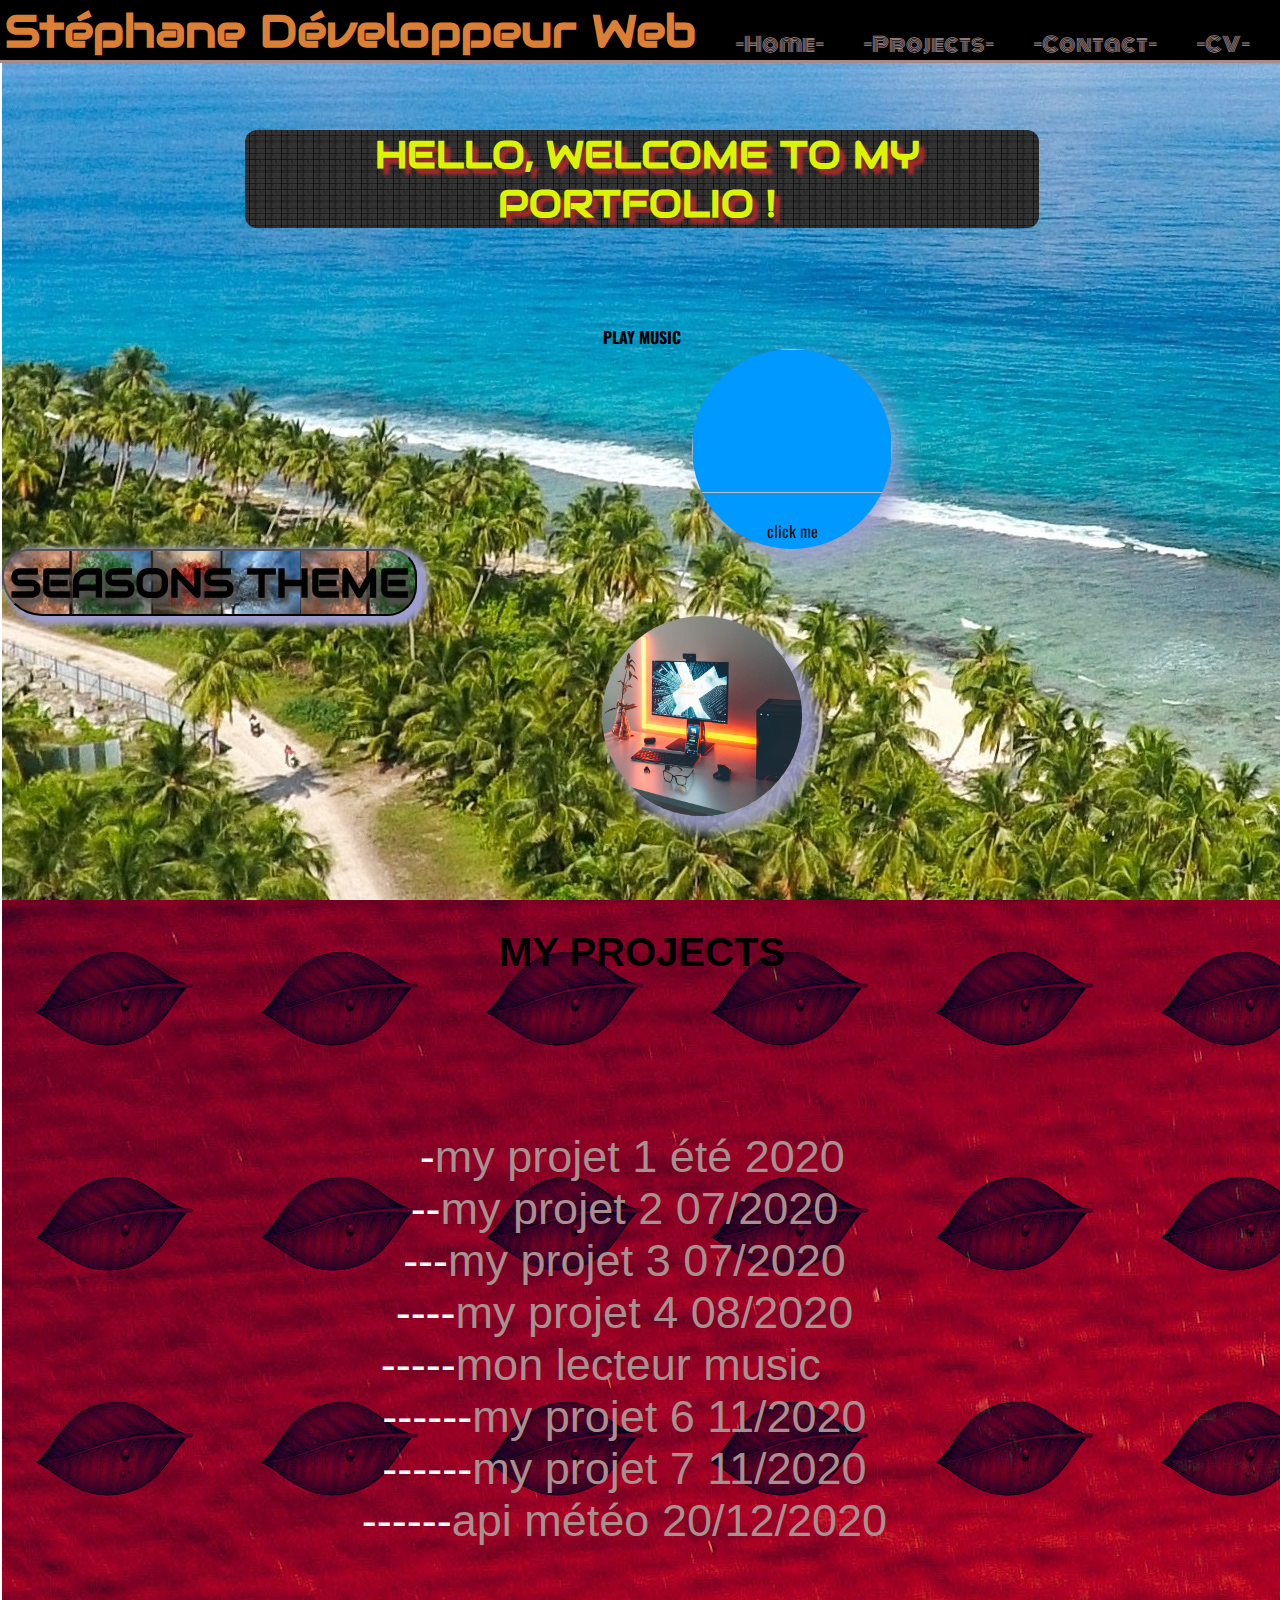
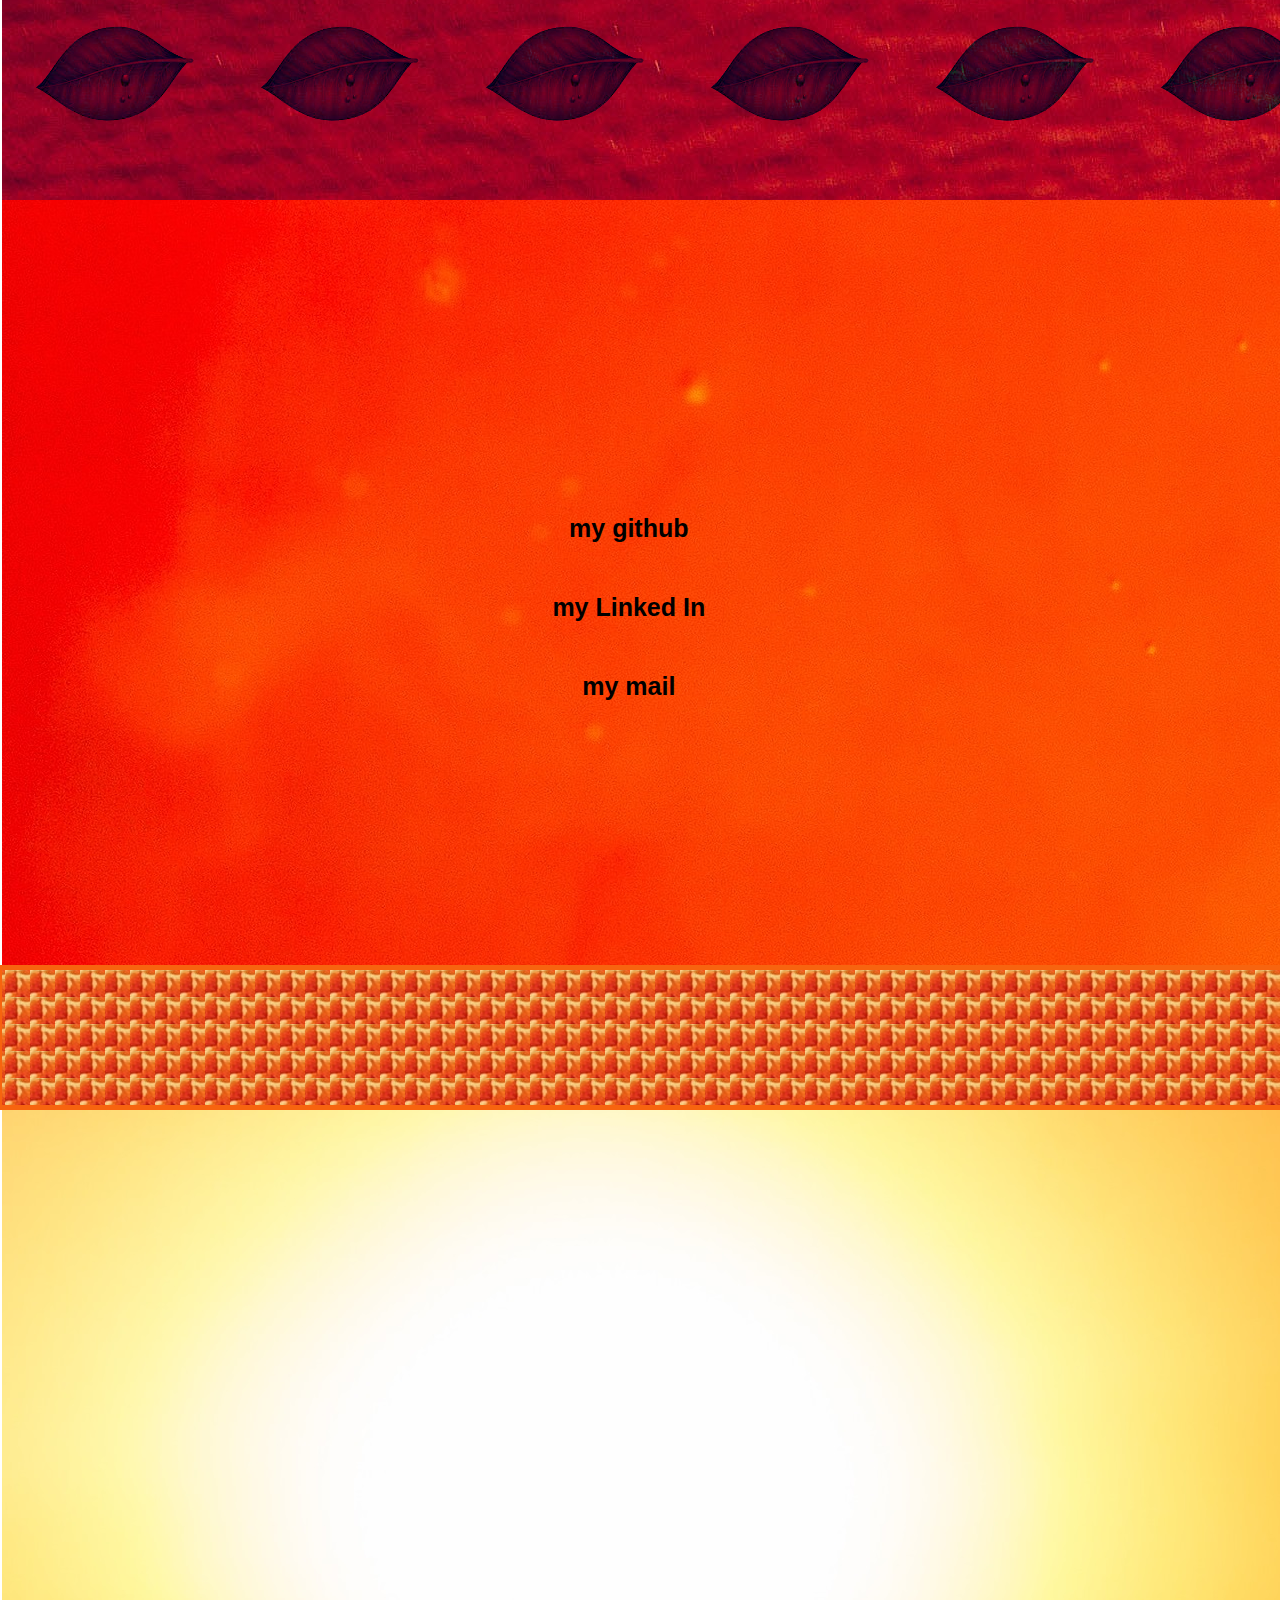
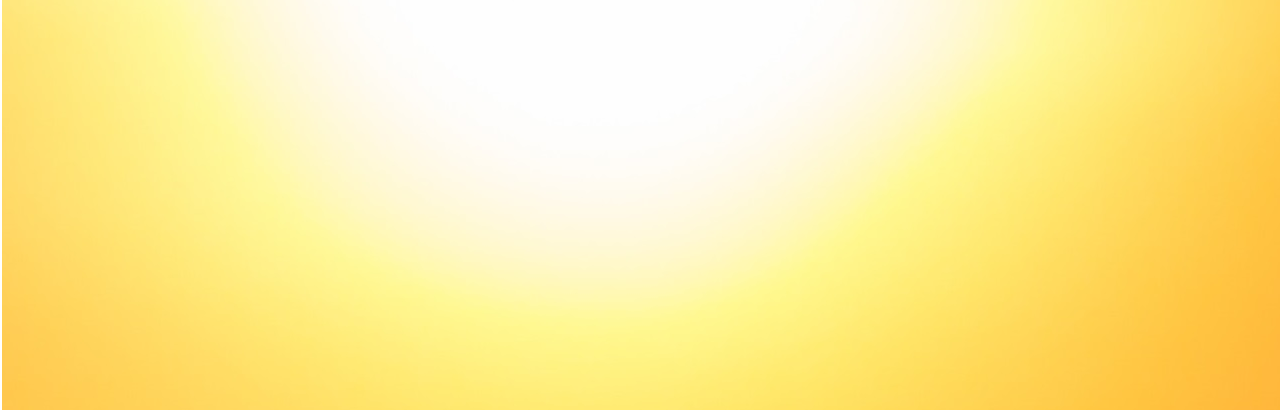
==== index.html @ 88601984 "mail7" ====
<!doctype html>
<html lang="fr">
<head>
    <meta charset="utf-8">
    <title>Stéphane Portefolio</title>
    <link rel="stylesheet" href="stylexxxx.css">
    <script src="script.js"></script>
    <link href="https://fonts.googleapis.com/css?family=Monoton" rel="stylesheet" type="text/css">
    <link href="https://fonts.googleapis.com/css?family=Cabin Sketch" rel="stylesheet" type="text/css">
    <link href="https://fonts.googleapis.com/css?family=Oswald" rel="stylesheet" type="text/css">
    <link href="https://fonts.googleapis.com/css?family=Audiowide" rel="stylesheet" type="text/css">
    <link href="https://fonts.googleapis.com/css?family=Obitron" rel="stylesheet" type="text/css">
    <link href="css/all.css" rel="stylesheet">
    <script src="https://kit.fontawesome.com/aa652281aa.js" crossorigin="anonymous"></script>
    <link href="https://unpkg.com/aos@2.3.1/dist/aos.css" rel="stylesheet">
    <script src="https://unpkg.com/aos@2.3.1/dist/aos.js"></script>
</head>
<body >
    <header>
        <nav id="nav-bar">
            <ul class="nav-list nav-links">
                <h1 >Stéphane Développeur Web</h1>
                <li><a href="#debut" class="lumineux">-Home-</a></li>
                <li><a href="#project-section" class="lumineux">-Projects-</a></li>
                <li><a href="#footering" class="lumineux">-Contact-</a></li>
                <li><a href="cvhtml.html" target="_bank" class="lumineux">-CV-</a></li>
            </ul>
        </nav>
    </header>
    <main id="debut" >
        <section id="welcome-section">
            <h1 id="titrewelcome"><span id="newh1"></span></h1>
            <h1 style="font-size: 65px;"><i class="fab fa-js turn2"></i><i class="fas fa-code turn2"></i><i class="fab fa-css3 turn2"></i></h1>
            <h4 onclick="musicambiance()" class="text" onmouseover="style='letter-spacing:+1px;'" onmouseout="style='letter-spacing:0px;'"> <i class="fas fa-play-circle turn" ></i>PLAY MUSIC<i class="fas fa-play-circle turn"></i></h4>
            <figcaption>
                <div data-aos="fade-down" data-aos-easing="linear" data-aos-duration="1500" class="fonducolor" id="roundedImage" type="button"  onclick="defiltext()" style="background-color: rgb(0, 153, 255); text-align: center;">
                    <img   src="moi.jpg" width="100%" height="85%">
                  <legend  class="fonducolor" width="100%" height="15%" style="text-overflow: ellipsis; overflow: hidden;">click me</legend>
                </div>
            </figcaption>
            <figcaption>
                <div data-aos="fade-down" data-aos-easing="linear" data-aos-duration="1500"><button class="button fonducolor" type="button" name="button" onclick="ambiance()">SEASONS THEME </button><img class="roundedImage2" src="pcc.jpg"></div>
            </figcaption>

        </section>



        <section id="project-section">
            <h1 class="project-title">MY PROJECTS</h1>
            <p><br><br><br>-<a href="DESTINATIONPRODUIT.html" target="_bank">my projet 1 été 2020</a><i class="fas fa-tractor" style="font-size: 25px;"></i></p>
            <p>--<a href="FORMULAIREENQUETE.html" target="_bank">my projet 2 07/2020</a><i class="fas fa-plane"></i></p>
            <p>---<a href="PAGETECHvers2.html" target="_blank">my projet 3 07/2020</a><i class="fas fa-keyboard"></i></p>
            <p>----<a href="tributepage.html" target="_blank">my projet 4 08/2020</a><i class="fas fa-film"></i></p>
            <p>-----<a href="mediaplayer/mediaplayerSM.html" target="_blank">mon lecteur music<i class="fab fa-bootstrap"></i> </a><i class="fas fa-music"></i></p>
            <p>------<a href="moncine/moncine.html" target="_blank">my projet 6 11/2020</a><i class="fas fa-tv"></i></p>
            <p>------<a href="monrugby/monrugby.html" target="_blank">my projet 7 11/2020</a><i class="fas fa-tv"></i></p>
            <p>------<a href="meteo.html" target="_blank">api météo 20/12/2020</a><i class="fas fa-tv"></i></p>
        </section>

        <footer id="footering">
            <div id="profile-link">
                <div class="ecarlink">
                <a href="https://github.com/STEPHANEBAYAS33230" target="_blank" id="mygithub">my github <i class="fab fa-github-square turn" style="color:rgb(2, 59, 17);"></i></a><br>
                </div>
                <div class="ecarlink">
                <a href="https://www.linkedin.com/in/stephane-mounier-a0184b1a6" id="mylinkedin" target="_bank">my Linked In <i class="fab fa-linkedin turn" style="color:darkblue;"></i></a><br>
                </div>
                <div class="ecarlink">
                <a href="mailto: lila74500@hotmail.fr" id="mymail" target="_blank">my mail <i class="fas fa-envelope-square turn"></i></a>
                </div>    
            </div>
        </footer>
        <sectionicone>
            <div id="iconfleche">
                <a href="#submit" ><i class="fas fa-angle-double-down colorfleche text"></i></a>
            </div>
        </sectionicone>
        <!--https://formspree.io/lila74500@hotmail.fr-->
        <form action="https://formspree.io/f/moqpbpoa" method="POST" enctype="multipart/form-data" >
            <div id="contact1" data-aos="flip-left" data-aos-easing="ease-out-cubic" data-aos-duration="2000">CONTACT ME</div><br>

            <fliedset id="formulaire" data-aos="flip-left" data-aos-easing="ease-out-cubic" data-aos-duration="2000">

                <div class="preform">
                    <label for="name1">VOTRE NOM:</label>
                    <br><input type="text" class="preform1" id="name-label" name="name" required size="20" placeholder="votre nom et prenom">
                </div>
                <br>
                <div class="preform">
                    <label for="name1">OBJECT DU MESSAGE:</label>
                    <br><input type="text" class="preform1" id="name-label" name="subject" required size="20" placeholder="">
                </div>
                <div class="preform">
                    <br><label for="email">VOTRE EMAIL:</label>
                    <br><input type="email" class="preform1" id="email-label" name="replyto" required placeholder="votre email@" size="30"><br><br>
                </div>
                <div class="preform">
                    <label for="story"><br><br>Votre message:</label><br>
                    <textarea id="textarea" class="preform1" name="message" rows="5" cols="85" maxlength="200" placeholder="" ></textarea>
                </div>
                <!--<input type="hidden" name="_to" value="lila74500@hotmail.fr" />-->
               
                <br><input class="preform3" id="submit" type="submit"  value="ENVOYER" >
            </fliedset>
        </form>
    </main>
    <script>
        var emailx;
        var namex;
        var prenamex;
        var telephonex;
        var storyx;
        var chainette="HELLO, WELCOME TO MY PORTFOLIO !  Je suis Developpeur Web/Web Mobile.......Je suis en formation (ENI Ecole Informatique)......Je recherche un stage en entreprise date du stage:19/04/2021 au 11/06/2021.....mes différents langages et frameworks HTML-JS-JAVA/JAVA JEE-SQL-PL/SQL....Symphony-PHP et BOOTSTRAP.................................................";  
         var chaine2="HELLO, WELCOME TO MY PORTFOLIO !";
         document.getElementById("newh1").innerHTML =chaine2;
        levee();
        AOS.init();
       var chaine3;
       var mwrt="_";
        var i=1;
        var first=0;
        var j=0;
        var indice=0;
        var entree=0;
        var entreecolor=0;
        var monclavier=document.createElement("audio");
        var mybruitphoto=document.createElement("audio");
        var mymusic=document.createElement("audio");
        mybruitphoto.src="bruitphoto.mp3";
        mymusic.src="musicc.mp3";
        monclavier.src="clavier.wav";
        setInterval("levee()",1000);
        
       
    
//*******************************************************************
    function verifformulaire(){mess="";
        namex=document.getElementById("name-label").value;
        prenamex=document.getElementById("prename-label").value;
        telephonex=document.getElementById("tel-label").value;
        emailx=document.getElementById("email-label").value;
        storyx=document.getElementById("textarea").value;
    var mess=namex+"--"+prenamex+"--tel:"+telephonex+"--email:"+emailx+"--message:"+storyx;
    alert(mess);
   
    }
    
//*******************************************************************
        function ambiance() {
            mybruitphoto.play();
            if (i==0){
            document.getElementById("welcome-section").style.backgroundImage="url('plaine.jpg')"; 
            i=1; 
            } else if (i==1){
            document.getElementById("welcome-section").style.backgroundImage="url('autom.jpg')"; 
            i=2;}
            else if (i==2){
            document.getElementById("welcome-section").style.backgroundImage="url('winter.jpg')"; 
            i=3;}
            else if (i==3){
            document.getElementById("welcome-section").style.backgroundImage="url('spring.jpg')"; 
            i=0;}
            mybruitphoto.stop();
            }
        function defiltext() {if (entree==0){monclavier.play(); 
            entree=1;  
            setInterval("voix()",200); }}
        function voix() { chaine3=""; 
            if (j+31<(chainette.length)) {indice=31;} else {indice=((chainette.length)-j); }
            for(hj=indice;hj<31;hj++){chaine3=chaine3+" ";}
            //document.getElementById("newh1").innerHTML =""; 

                 document.getElementById("newh1").innerHTML ="    "+chainette.slice(j, j+indice)+mwrt+chaine3; 
                if  (mwrt=="_") {mwrt=" ";} else {mwrt="_";}
                 j++; 
                 if (j==145 && first==0) {first=1; monclavier.play();}
            if (j+60>=((chainette.length-1))) {j=0; }
        }
        //*****************************************
         function musicambiance(){  mymusic.play(); mymusic.stop(); }
        //******************************************
         
         function levee() { 
             if (entreecolor==0){
                   for(f=255;f>0;f--){
                    document.header.style.backgroundcolor="rgb(f+','+f+','+f)"; 
                   
                   } 
                   entreecolor=1;
                   
             }
         }
    </script>

</body>

</html>
---- stylexxxx.css ----
* {
    margin: 0;
    padding: 0;
}

/* 
Pas de font size color familly dans les section header nav mais
dans les h1 p etc parce que si non tous les elements d'une section 
vont prendre les mêmes attributes.
*/
#newh1 {width: 390px;
    padding-left: 10px;
    padding-right: 10px;
    padding-top: 2px;
    padding-bottom: 2px;
   /* background-color: black;
    border-radius: 7px;
    border: solid;
    border-color: aliceblue;
    border-width: 1px;*/
}
html,
body {
    scroll-behavior: smooth;
    display: flex;
    flex-direction: column;
    height: 100%;
    min-height: 100%;
}

/* Ici les styles position, size */
header {
    width: 100%;
    position: fixed;
    background-color: rgb(0, 0, 0);
    border-bottom: solid;
    border-color: rgb(168, 138, 138);
    font-family: 'Monoton', 'Arial Narrow', Arial, sans-serif;
    z-index: 2;
}
.nav-links:hover li a{
	transform: scale(1.2);
	opacity: .5;
	filter: blur(5px);
	height:100%;
}

.nav-links li a:hover{
	transform: scale(1.4);
	opacity: 1;
	filter: blur(0);
    font-size: 23px;
}

/* Ici les styles typography */
header h1 {
    /* margin-left: 10px;*/
    font-family: 'Audiowide';
    color: rgb(219, 127, 52);
    font-size: 45px;
}

/* navbar dans le header */
#nav-bar {
    margin-right: 30px;

}

.nav-list {
    display: flex;
    flex-direction: row;
    justify-content: space-BETWEEN;
    top: 35px;
    align-items: flex-end;
    border-bottom: rgb(161, 83, 83);
    /*width:201vh;*/
    height: 60px;
}

/* 
   cest la meme chose
   nav ul {}
   
} */

nav ul {
    text-align: center;
    list-style-type: none;
    MARGIN-LEFT: 5PX;
    font-size: 20px;

}

a {
    text-decoration: none;
    color: rgb(168, 144, 144);
}

main {
    display: flex;
    flex-direction: column;
    justify-content: center;
    /* tu peux changer space-around pour voir les differences */
    align-items: center;
    WIDTH: 100%;
    MARGIN-LEFT: 2PX;
    MARGIN-RIGHT: 35PX;
    z-index: 1;
}

/* flex partout meme dans les section et les div
FAIT PAS CHIER AVEC ABSOLUTE POSITION!!!!!
*/
#welcome-section {
    display: flex;
    flex-direction: column;
    justify-content: center;
    align-items: center;
    height: 100vh;
    width: 100%;
    font-family: 'Oswald', 'Verdana', sans-serif;
    color: rgb(34, 11, 1);
    /* background-image: url("pays.jpg");* coucou/
   /*background-color: rgba(136, 116, 116,0.5);*/
    background-image: url("plaine.jpg");
}
.button {
margin-right: 150px;
font-size: 40px;
font-family: Audiowide;
font-weight: bolder;
color: rgb(2, 1, 1);
text-shadow: 4px 6px 4px rgb(83, 82, 79);
text-align: center;
overflow: hidden;
padding: 6px;

border-color: rgb(0, 0, 0);
border:3xp 1px 3px 1px;
box-shadow: 6px 4px 7px 5px rgba(158, 158, 211, 1);
border-radius: 100px 100px 110px 150px;
background-image: url("SEASONS.jpg");
}
#fondecran {

    /* Fixe l'image en haut à gauche de la page */
    /*position: fixed; 
  top: 0; 
  left: 0;*/
    display: block;
    margin-left: auto;
    margin-right: auto;
    width: 50%;
    /* Préserve le ratio de l'image */
    min-width: 100%;
    min-height: 100%;
}

#titrewelcome {
    margin-top: 50px;
    font-size: 38px;
    text-align: center;
    font-family: 'Audiowide','Oswald', 'Verdana', sans-serif;
    text-shadow: 6px 6px 3px rgb(161, 43, 43);
    color: rgb(219, 243, 4);
    width: 62%;
    
    background-image: url("tabloscr.png");
    border-radius: 12px;
    
}

.project-title {
    text-align: center;
    font-size: 50px;
    font-family: 'Orbitron', sans-serif;
    color: rgb(253, 253, 253);
}

#project-section {
    width: 100%;
    justify-content: space-between;
    background-repeat: no-repeat, repeat;
    background-image: url("rouge.jpg"), url("vertex.jpg");
    background-blend-mode: darken;
    text-align: center;
    font-family: Georgia, 'Times New Roman', Times, serif;
    /*padding: 20px;*/
    height: 100vh;
}

#project-section h1 {
    font-size: 40px;
    padding-top: 30px;
    font-family: 'Verdana', sans-serif;
    color: rgb(253, 253, 253);
    color: black;
}

#project-section p {
    font-size: 45px;
    font-family: 'Orbitron', 'Verdana', sans-serif;
    color: rgb(253, 253, 253);

}

footer {
    display: flex;
    flex-direction: row;
    width: 100%;
    height: 85vh;
    background-image: url("bois.jpg");
    justify-content: space-around;
    align-items: center;
}

form {
    display: flex;
    flex-direction: row;
    width: 100%;
    height: 100vh;
    background-image: url("jordi.jpg");
    justify-content: space-around;
    align-items: center;
}

sectionicone {
    display: flex;
    flex-direction: row;
    width: 100%;
    height: 15vh;
    color: rgb(49, 48, 48);
    border-top: 5px;
    border-bottom: 5px;
    border-color: rgb(247, 100, 15);
    border-style: solid;
    background: #11097a url("fleurorange.png") repeat scroll 60% 50%;
    justify-content: space-around;
    align-items: center;
    font-size: 90px;
    font-family: Audiowide;


}

#profile-link {
    color: antiquewhite;

}

#iconfleche {
    justify-content: center;
    align-items: center;

}
.colorfleche{
    color:slategrey;
}
.ecarlink{
    text-align: center;
    margin-top: 50px;
}
#mygithub {
    text-align: center;
    font-size: 25px;

}

#mylinkedin {
    text-align: center;
    font-size: 25px;
}

#mymail {
   
    font-size: 25px;
}


fieldset {
    background-color: rgba(221, 117, 19, 0.5);
    text-align: center;
    color: black;
}

.preform {
    font-family: Audiowide;
    font-size: 20px;
}

.preform1 {
    font-family: Obitron;
    font-size: 20px;
}

#contact1 {
    font-family: Audiowide;
    font-size: 55px;

    border-color: black;
    border-style: solid;
    border-bottom: solid;
    box-shadow: 5px 5px 5px 4px rgba(204, 168, 91, 0.644);
    text-shadow: 5px 5px 5px  rgba(148, 122, 65, 0.644);

}

#formulaire {
    background-color: rgba(250, 124, 6, 0.5);
    text-align: center;
    color: black;
    margin-top: 50px;
    border-radius: 10px;
    
    box-shadow: 10px 10px 10px 8px rgba(204, 168, 91, 0.644);
}

.preform3 {
    font-family: Audiowide;
    font-size: 35px;
}

footer a {
    font-size: 45px;
    font-weight: bolder;
    font-family: 'Orbitron', 'Verdana', sans-serif;
    color: rgb(0, 0, 0);

}

/* 
Je te laisse refaire ton media query, tu peux changer 
flex-direction row ou column par à port de tes besoin
*/

@media (min-width: 0px) and (max-width: 700px) {

    #main {
        width: 100%;
    }

    footer p {
        font-size: 15px;
    }

    #image {
        width: 50%;
    }

    #image2 {
        width: 60%;
    }

    #image-div {
        width: 10%;
    }

    body {
        width: 100%;
    }

    h1 {visibility: hidden;
        font-size: 10px;
    }

    ul li {
        font-size: 10px;
    }


}
input:focus {
    background-color: rgba(177, 168, 148, 0.644);
  }
  textarea:focus {
    background-color: rgba(177, 168, 148, 0.644);
  }
footer a:hover {
    border-radius: 15px;
    border-color: yellow;
    border-top: solid;
    border-bottom: solid;
}
nav a:hover {
    background-color: white;
    color:black;
    border-radius: 15px;
    border-color: yellow;
    border-top: solid;
    border-bottom: solid; 
    transform: scaleX(1);
    

}
p a:hover {
    border-radius: 15px;
    border-color: yellow;
    border-top: solid;
    border-bottom: solid;
}
sectionicone a :hover{
    color:rgb(197, 192, 192);
}
header nav ul h1:hover {
    font-family: 'Audiowide';

    font-size: 45px;
    -ms-transform: skewY(0deg);
    /* IE 9 */
    transform: skewY(2deg);
}



.turn2 {
    animation-duration: 3s;
    animation-name: slidein;
}



#roundedImage {

    overflow: hidden;
    -webkit-border-radius: 100px;
    -moz-border-radius: 100px;
    border-radius: 100px;
    width: 200px;
    height: 200px;
    box-shadow: 12px 12px 25px rgba(158, 158, 211, 0.842);
    margin-left: 300px;
}

.turn {
    animation-duration: 3s;
    animation-name: slideing;
    animation-iteration-count: infinite;
    animation-direction: alternate;
}

@keyframes slidein {
    from {
        font-size: 0px;
        

    }

    to {
        font-size: 65px;

    }
}

.lumineux {
    animation-duration: 1s;
    animation-name: luminu;
    animation-iteration-count: infinite;
    animation-direction: alternate;
}

@keyframes luminu {
    from {
        box-shadow: 0px -1px  0px rgb(255, 255, 255);
        
        border-left: 1px;
        border-top: 1px;
        border-right: 1px;
       border-radius: 50%; 

    }

    to {
        box-shadow: 0px -1px 15px  rgb(255, 254, 254);
        border-left: 1px;
        border-top: 1px;
        border-right: 1px;
       border-radius: 50%; 

    }
}


@keyframes slideing {
    from {
        font-size: 20px;
        transform: rotate(0deg);


    }

    to {
        font-size: 0px;
        transform: rotate(90deg);

    }

}

.roundedImage2 {

    overflow: hidden;
    -webkit-border-radius: 120px;
    -moz-border-radius: 120px;
    border-radius: 120px;
    width: 200px;
    height: 200px;
    box-shadow: 12px 12px 12px 5px rgba(158, 158, 211, 0.842);
    margin-left: 600px;
}
.fonducolor {
    animation-duration: 1.5s;
    animation-name: fondu1;
    animation-iteration-count: infinite;
    animation-direction: alternate;
}

@keyframes fondu1 {
    from {
        
    box-shadow:  12px 12px 25px rgba(139, 139, 218, 1);


    }

    
    to {
        box-shadow:  12px 12px 25px rgb(255, 77, 77);
            
    
        }
}

@keyframes HueColor {
    from, to { color: rgb(0, 0, 0); }
    5%      { color: rgb(26, 0, 0); }
    10%      { color: rgb(51, 0, 0); }
    20%      { color: rgb(75, 0, 0); }
    30%      { color: rgb(100, 0, 0); }
    35%      { color: rgb(128, 0, 0); }
    40%      { color: rgb(150, 1, 1); }
    45%      { color: rgb(175, 0, 0); }
    50%      { color: rgb(201, 0, 0); }
    55%      { color: rgb(228, 0, 0); }
    65%      { color: rgb(201, 0, 0); }
    75%      { color: rgb(175, 0, 0); }
    85%      { color: rgb(150, 1, 1); }
    88%      { color: rgb(128, 0, 0); }
    93%      { color: rgb(100, 0, 0); }
    97%      { color: rgb(75, 0, 0); }
    98%      { color: rgb(51, 0, 0); }
    100%      { color: rgb(26, 0, 0); }
}

.text {
    color: rgb(0, 0, 0);
    animation-name: HueColor;
      animation-duration: 3s;
    animation-iteration-count: infinite;
    animation-direction: alternate;
}
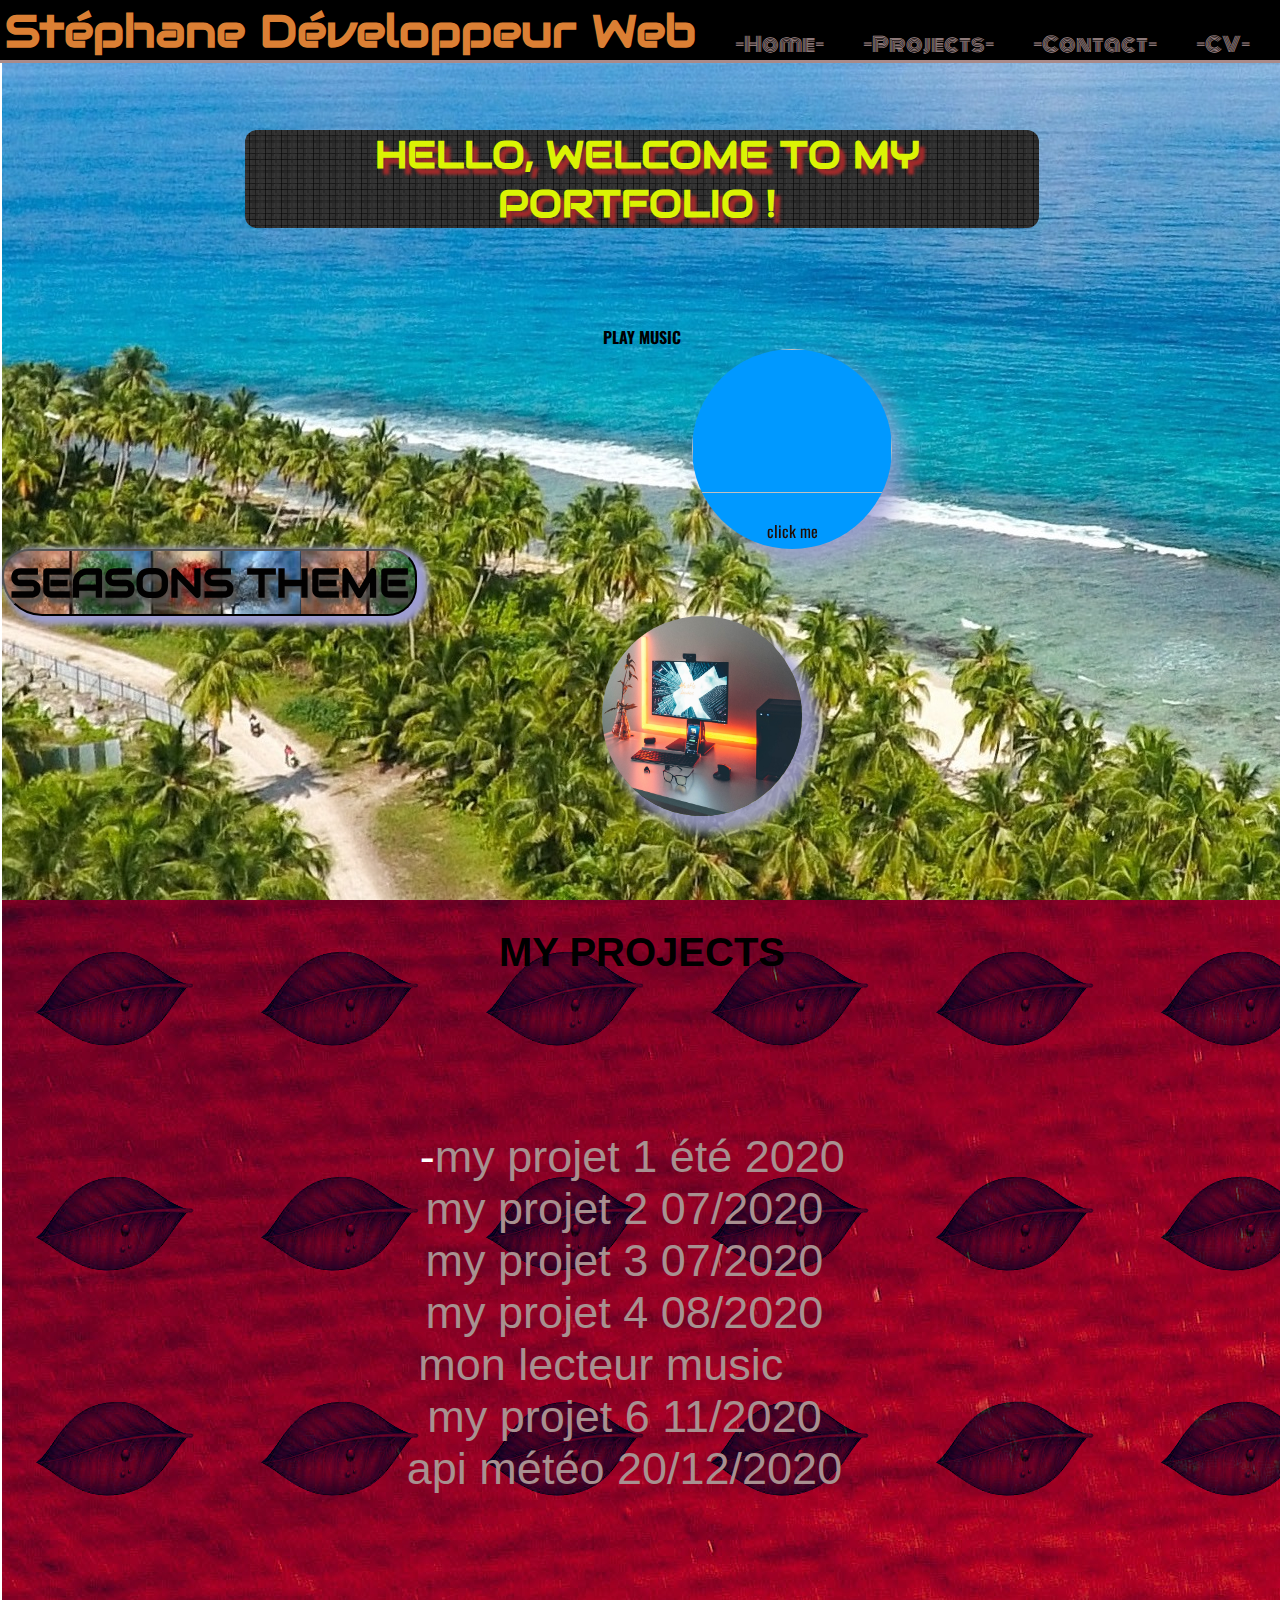
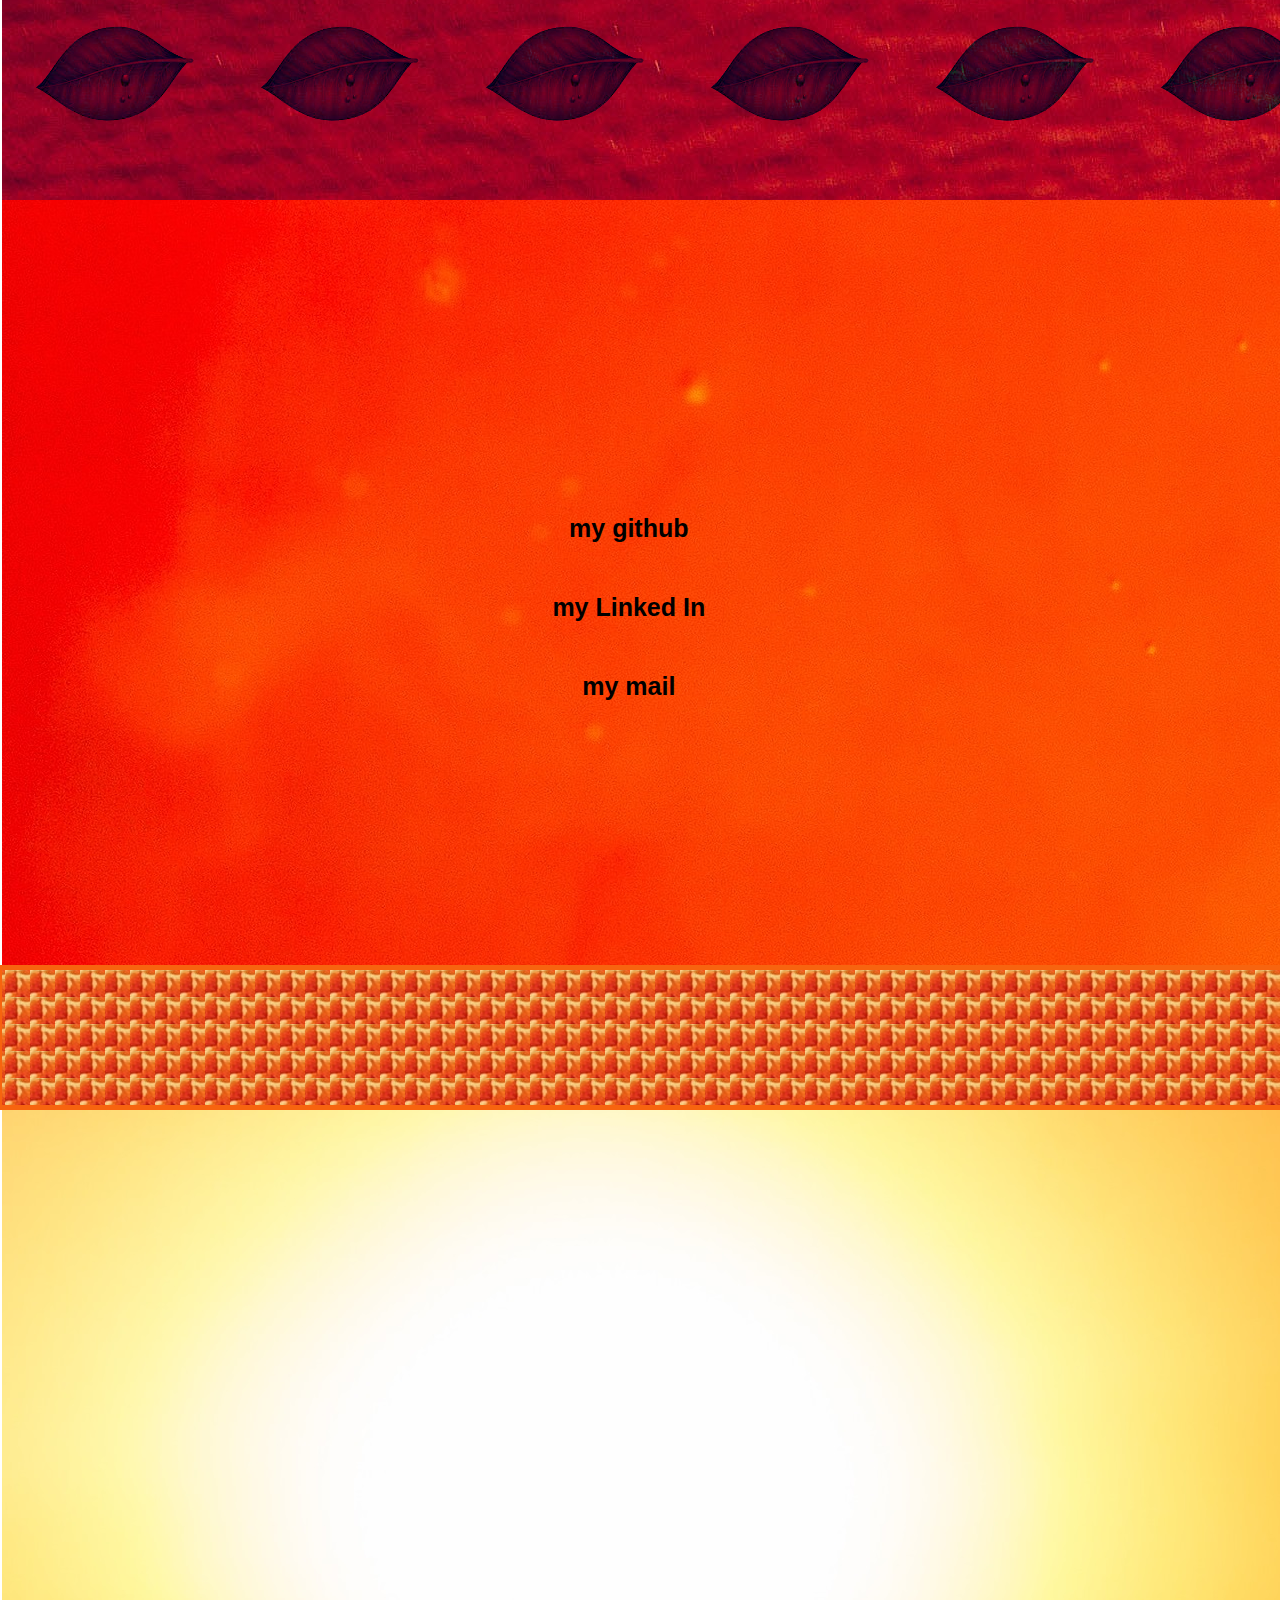
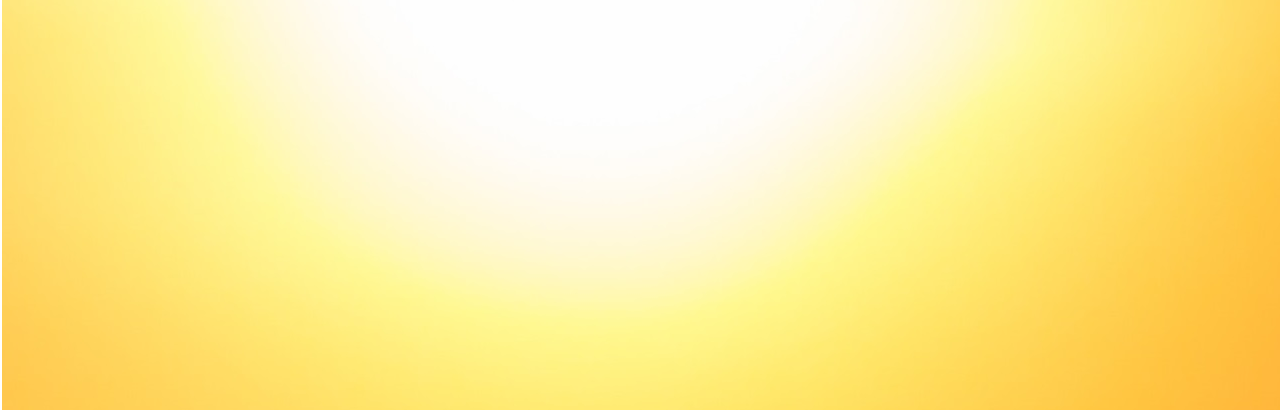
==== commit 9aef3f74: "mail ok" ====
--- a/index.html
+++ b/index.html
@@ -49,13 +49,12 @@
         <section id="project-section">
             <h1 class="project-title">MY PROJECTS</h1>
             <p><br><br><br>-<a href="DESTINATIONPRODUIT.html" target="_bank">my projet 1 été 2020</a><i class="fas fa-tractor" style="font-size: 25px;"></i></p>
-            <p>--<a href="FORMULAIREENQUETE.html" target="_bank">my projet 2 07/2020</a><i class="fas fa-plane"></i></p>
-            <p>---<a href="PAGETECHvers2.html" target="_blank">my projet 3 07/2020</a><i class="fas fa-keyboard"></i></p>
-            <p>----<a href="tributepage.html" target="_blank">my projet 4 08/2020</a><i class="fas fa-film"></i></p>
-            <p>-----<a href="mediaplayer/mediaplayerSM.html" target="_blank">mon lecteur music<i class="fab fa-bootstrap"></i> </a><i class="fas fa-music"></i></p>
-            <p>------<a href="moncine/moncine.html" target="_blank">my projet 6 11/2020</a><i class="fas fa-tv"></i></p>
-            <p>------<a href="monrugby/monrugby.html" target="_blank">my projet 7 11/2020</a><i class="fas fa-tv"></i></p>
-            <p>------<a href="meteo.html" target="_blank">api météo 20/12/2020</a><i class="fas fa-tv"></i></p>
+            <p><a href="FORMULAIREENQUETE.html" target="_bank">my projet 2 07/2020</a><i class="fas fa-plane"></i></p>
+            <p><a href="PAGETECHvers2.html" target="_blank">my projet 3 07/2020</a><i class="fas fa-keyboard"></i></p>
+            <p><a href="tributepage.html" target="_blank">my projet 4 08/2020</a><i class="fas fa-film"></i></p>
+            <p><a href="mediaplayer/mediaplayerSM.html" target="_blank">mon lecteur music<i class="fab fa-bootstrap"></i> </a><i class="fas fa-music"></i></p>
+            <p><a href="moncine/moncine.html" target="_blank">my projet 6 11/2020</a><i class="fas fa-tv"></i></p>
+            <p><a href="meteo.html" target="_blank">api météo 20/12/2020</a><i class="fas fa-tv"></i></p>
         </section>
 
         <footer id="footering">
@@ -83,23 +82,35 @@
             <fliedset id="formulaire" data-aos="flip-left" data-aos-easing="ease-out-cubic" data-aos-duration="2000">
 
                 <div class="preform">
-                    <label for="name1">VOTRE NOM:</label>
-                    <br><input type="text" class="preform1" id="name-label" name="name" required size="20" placeholder="votre nom et prenom">
-                </div>
-                <br>
-                <div class="preform">
-                    <label for="name1">OBJECT DU MESSAGE:</label>
-                    <br><input type="text" class="preform1" id="name-label" name="subject" required size="20" placeholder="">
-                </div>
-                <div class="preform">
-                    <br><label for="email">VOTRE EMAIL:</label>
-                    <br><input type="email" class="preform1" id="email-label" name="replyto" required placeholder="votre email@" size="30"><br><br>
+                    <label for="name1">Votre nom:</label>
+                    <br><input type="text" class="preform1" id="name-label" name="name" required size="30" placeholder="votre nom" required>
+                </div>
+                <br>
+                <div class="preform">
+                    <label for="name1">Votre prenom:</label>
+                    <br><input type="text" class="preform1" id="name-label" name="prename" required size="30" placeholder="votre prenom" required>
+                </div>
+                <br>
+                <div class="preform">
+                    <label for="name1">Objet:</label>
+                    <br><input type="text" class="preform1" id="name-label" name="objet"  size="30" placeholder="objet de votre message">
+                </div>
+                <br>
+                <div class="preform">
+                    <label for="name1">Nom de l'entreprise:</label>
+                    <br><input type="text" class="preform1" id="name-label" name="societe" required size="30" placeholder="nom de l'entreprise">
+                </div>
+                <br>
+               
+                <div class="preform">
+                    <br><label for="email">Votre email:</label>
+                    <br><input type="email" class="preform1" id="email-label" name="_replyto" required placeholder="votre email@" size="30"><br><br>
                 </div>
                 <div class="preform">
                     <label for="story"><br><br>Votre message:</label><br>
-                    <textarea id="textarea" class="preform1" name="message" rows="5" cols="85" maxlength="200" placeholder="" ></textarea>
-                </div>
-                <!--<input type="hidden" name="_to" value="lila74500@hotmail.fr" />-->
+                    <textarea id="textarea" class="preform1" name="message" rows="5" cols="85" maxlength="200" placeholder="" required></textarea>
+                </div>
+                
                
                 <br><input class="preform3" id="submit" type="submit"  value="ENVOYER" >
             </fliedset>
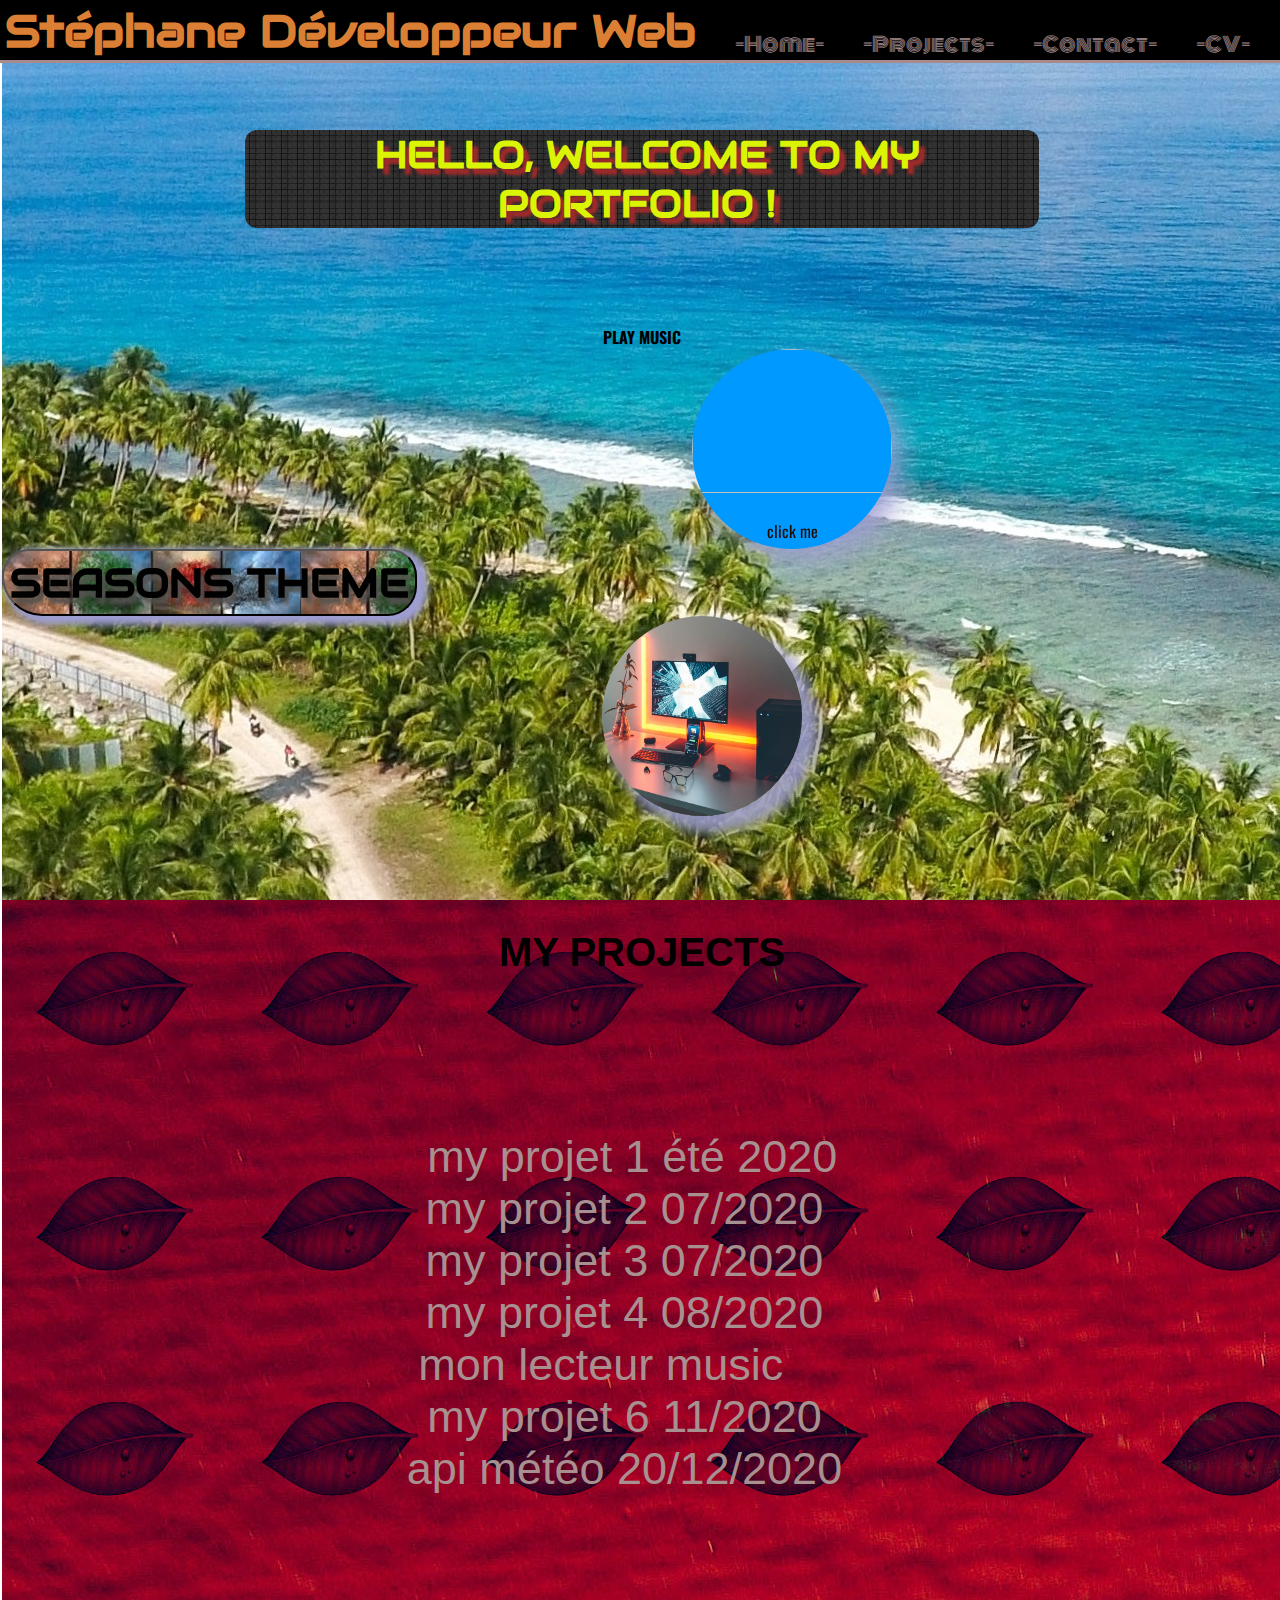
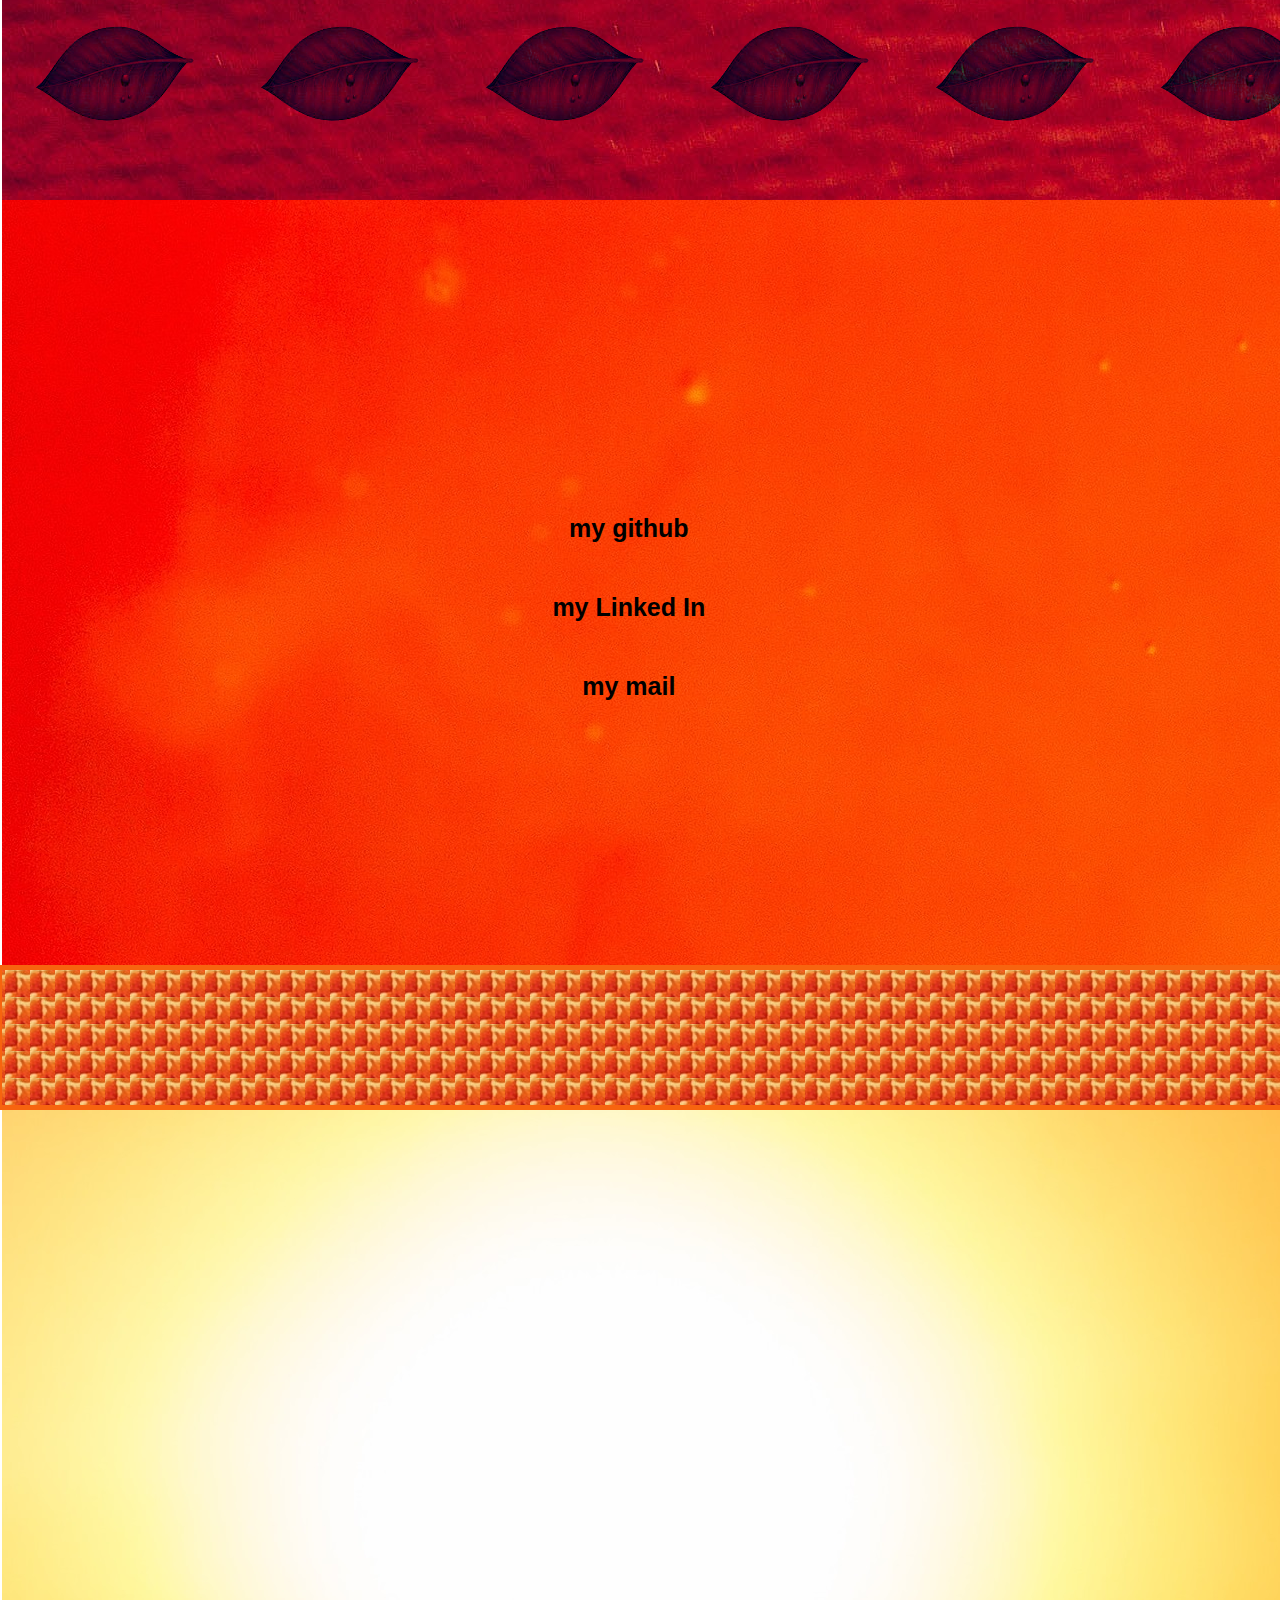
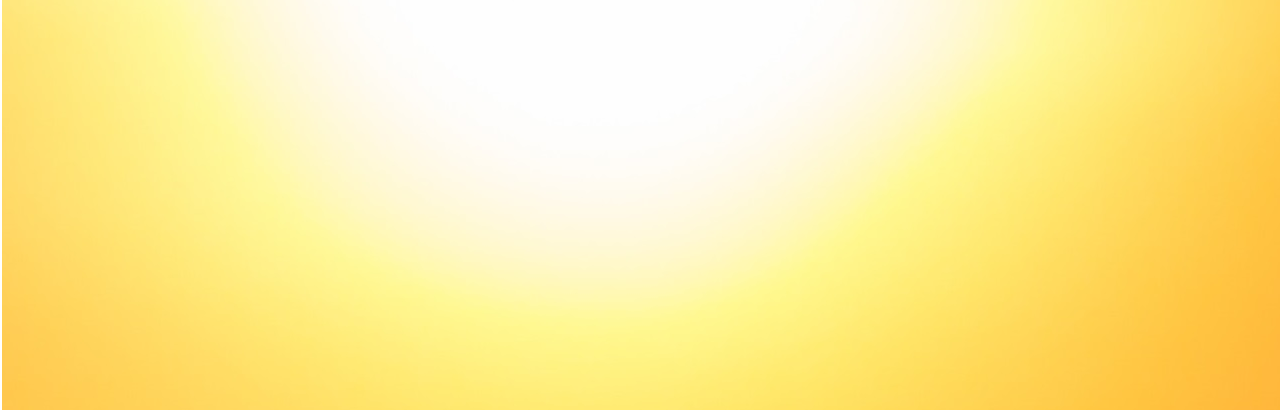
==== commit 37b4ea48: "correction" ====
--- a/index.html
+++ b/index.html
@@ -48,7 +48,7 @@
 
         <section id="project-section">
             <h1 class="project-title">MY PROJECTS</h1>
-            <p><br><br><br>-<a href="DESTINATIONPRODUIT.html" target="_bank">my projet 1 été 2020</a><i class="fas fa-tractor" style="font-size: 25px;"></i></p>
+            <p><br><br><br><a href="DESTINATIONPRODUIT.html" target="_bank">my projet 1 été 2020</a><i class="fas fa-tractor" style="font-size: 25px;"></i></p>
             <p><a href="FORMULAIREENQUETE.html" target="_bank">my projet 2 07/2020</a><i class="fas fa-plane"></i></p>
             <p><a href="PAGETECHvers2.html" target="_blank">my projet 3 07/2020</a><i class="fas fa-keyboard"></i></p>
             <p><a href="tributepage.html" target="_blank">my projet 4 08/2020</a><i class="fas fa-film"></i></p>
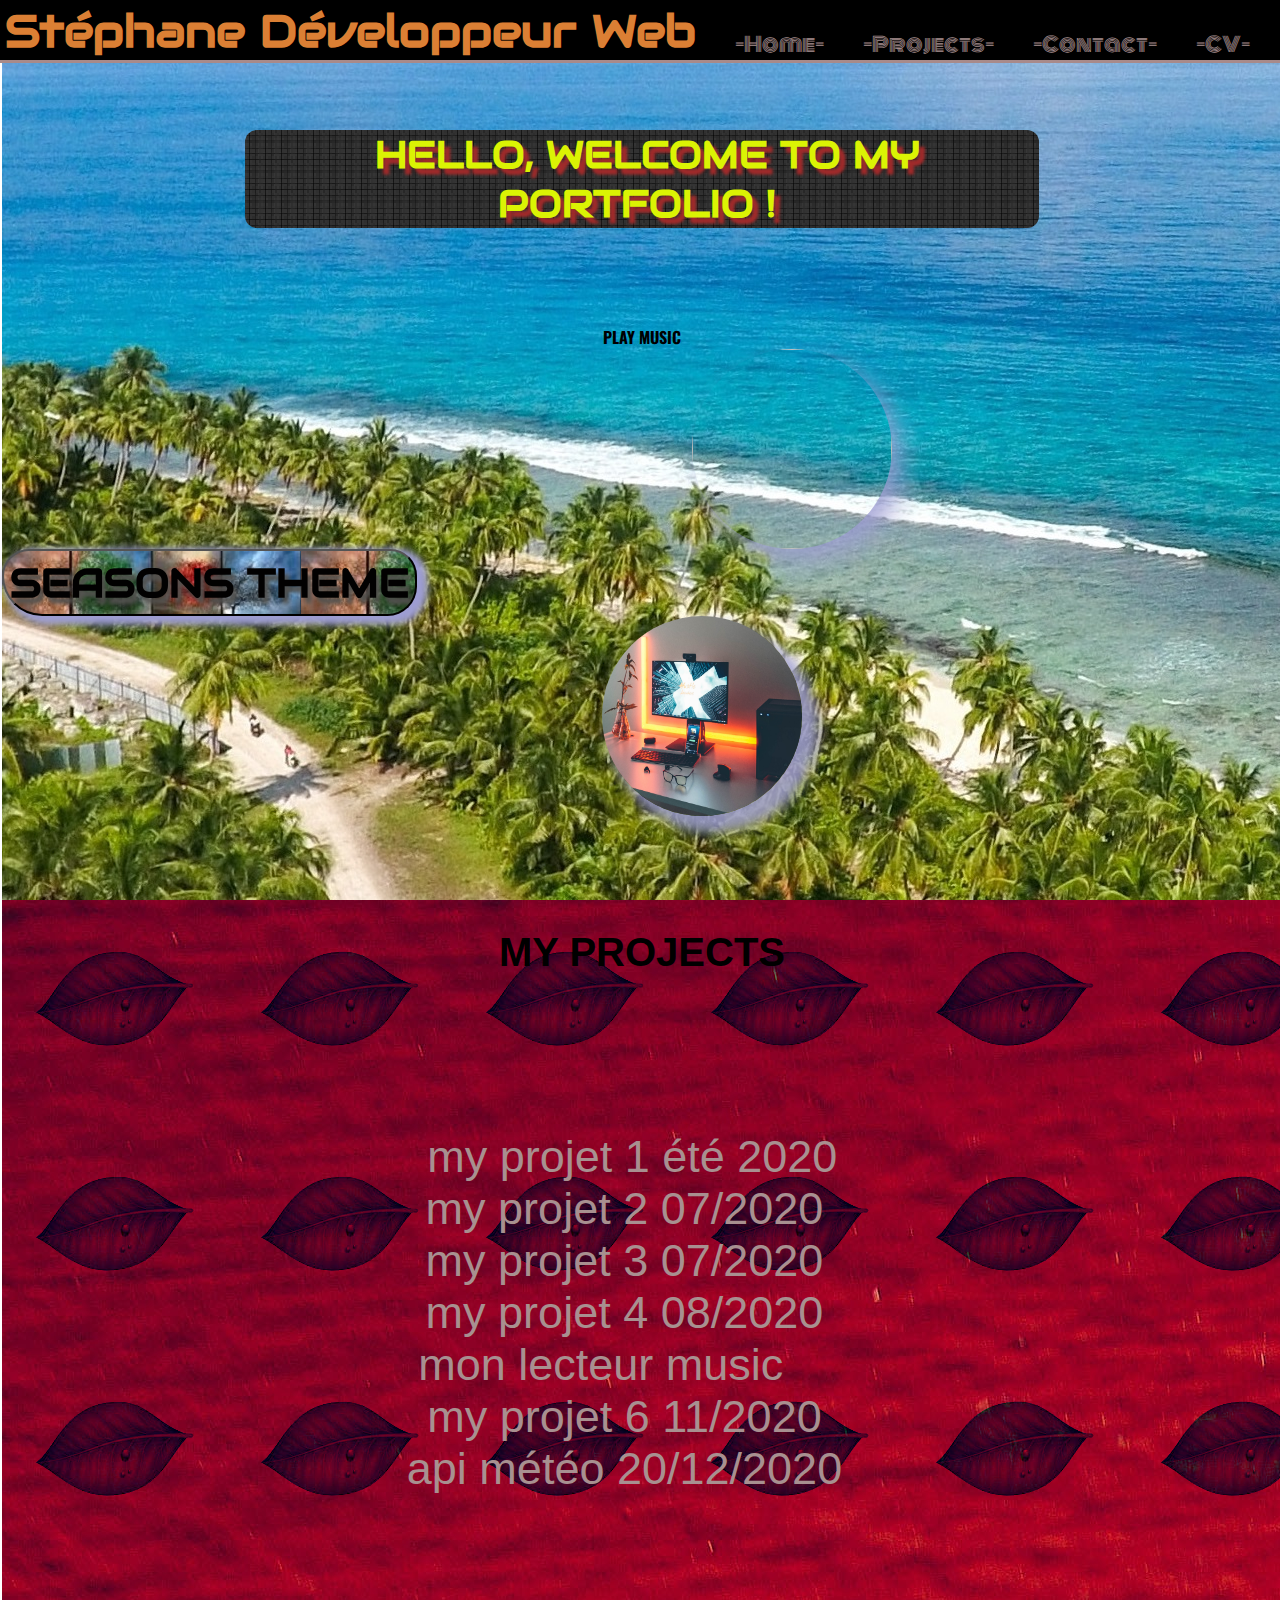
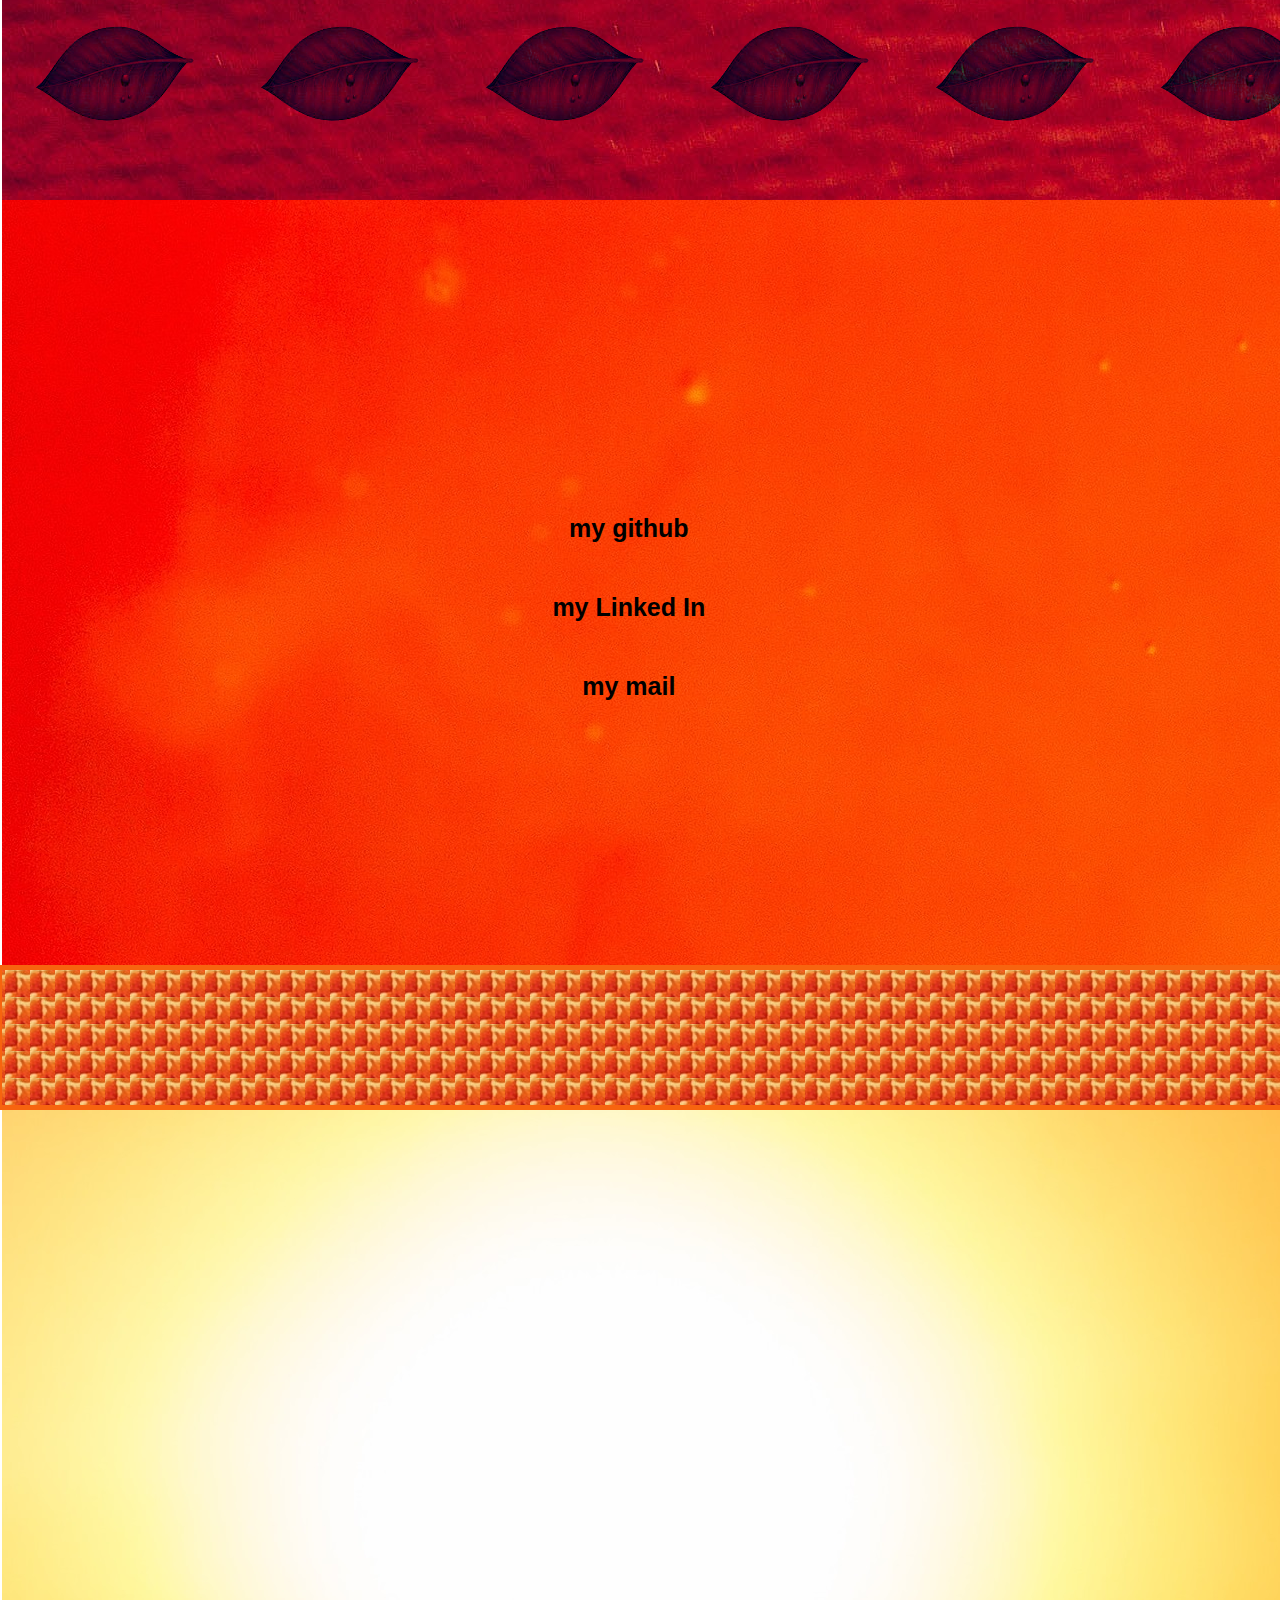
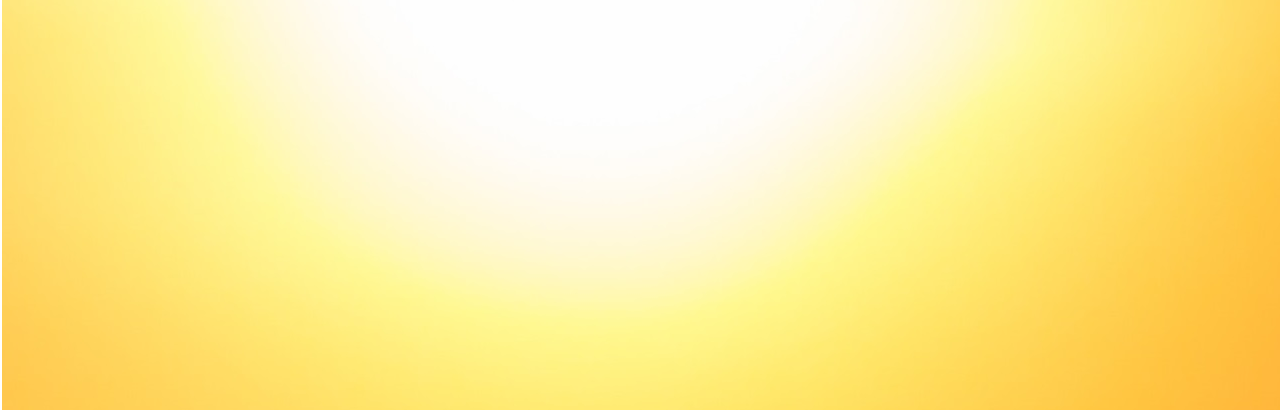
==== commit 08c0a155: "new cv" ====
--- a/index.html
+++ b/index.html
@@ -33,9 +33,9 @@
             <h1 style="font-size: 65px;"><i class="fab fa-js turn2"></i><i class="fas fa-code turn2"></i><i class="fab fa-css3 turn2"></i></h1>
             <h4 onclick="musicambiance()" class="text" onmouseover="style='letter-spacing:+1px;'" onmouseout="style='letter-spacing:0px;'"> <i class="fas fa-play-circle turn" ></i>PLAY MUSIC<i class="fas fa-play-circle turn"></i></h4>
             <figcaption>
-                <div data-aos="fade-down" data-aos-easing="linear" data-aos-duration="1500" class="fonducolor" id="roundedImage" type="button"  onclick="defiltext()" style="background-color: rgb(0, 153, 255); text-align: center;">
-                    <img   src="moi.jpg" width="100%" height="85%">
-                  <legend  class="fonducolor" width="100%" height="15%" style="text-overflow: ellipsis; overflow: hidden;">click me</legend>
+                <div data-aos="fade-down" data-aos-easing="linear" data-aos-duration="1500" class="fonducolor" id="roundedImage" type="button"  onclick="defiltext()" >
+                    <img   src="moi.jpg" width="100%" height="100%">
+                 
                 </div>
             </figcaption>
             <figcaption>
--- a/stylexxxx.css
+++ b/stylexxxx.css
@@ -43,7 +43,7 @@
 .nav-links:hover li a{
 	transform: scale(1.2);
 	opacity: .5;
-	filter: blur(5px);
+	filter: blur(1px);
 	height:100%;
 }
 
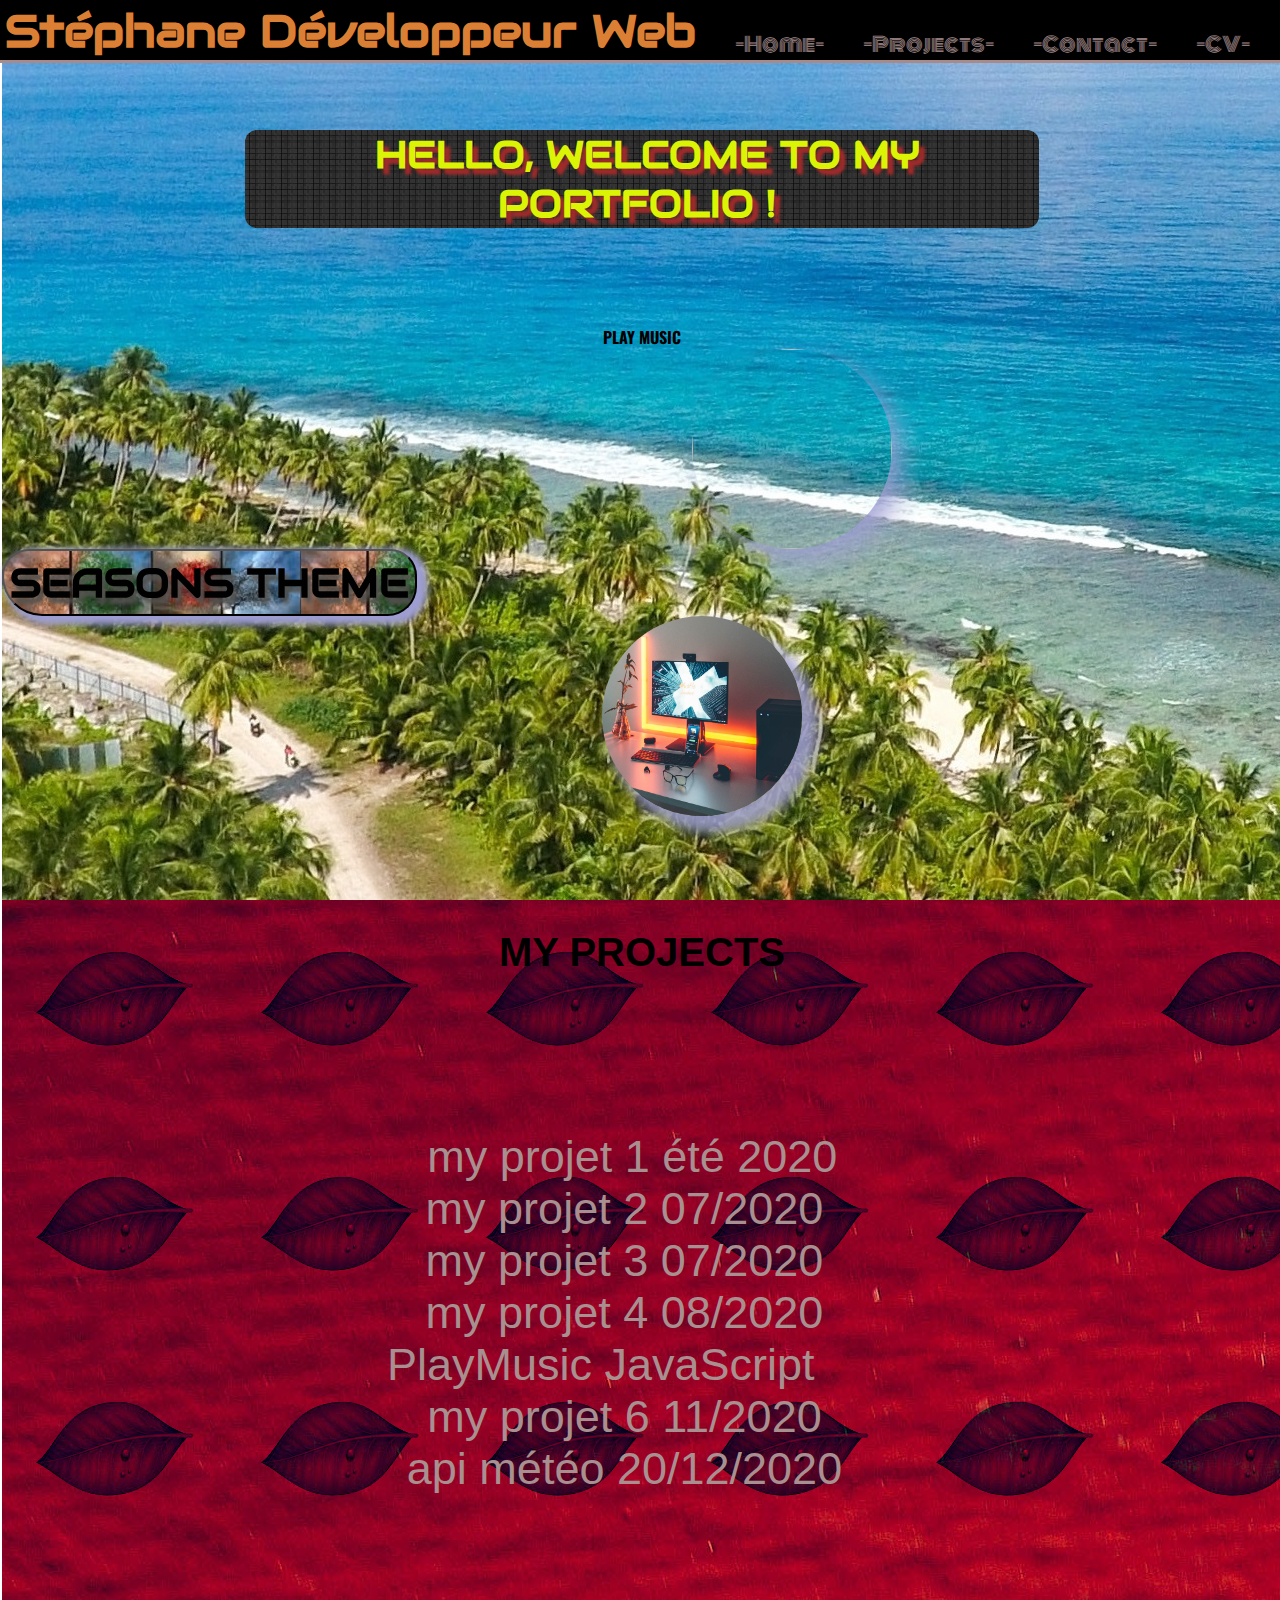
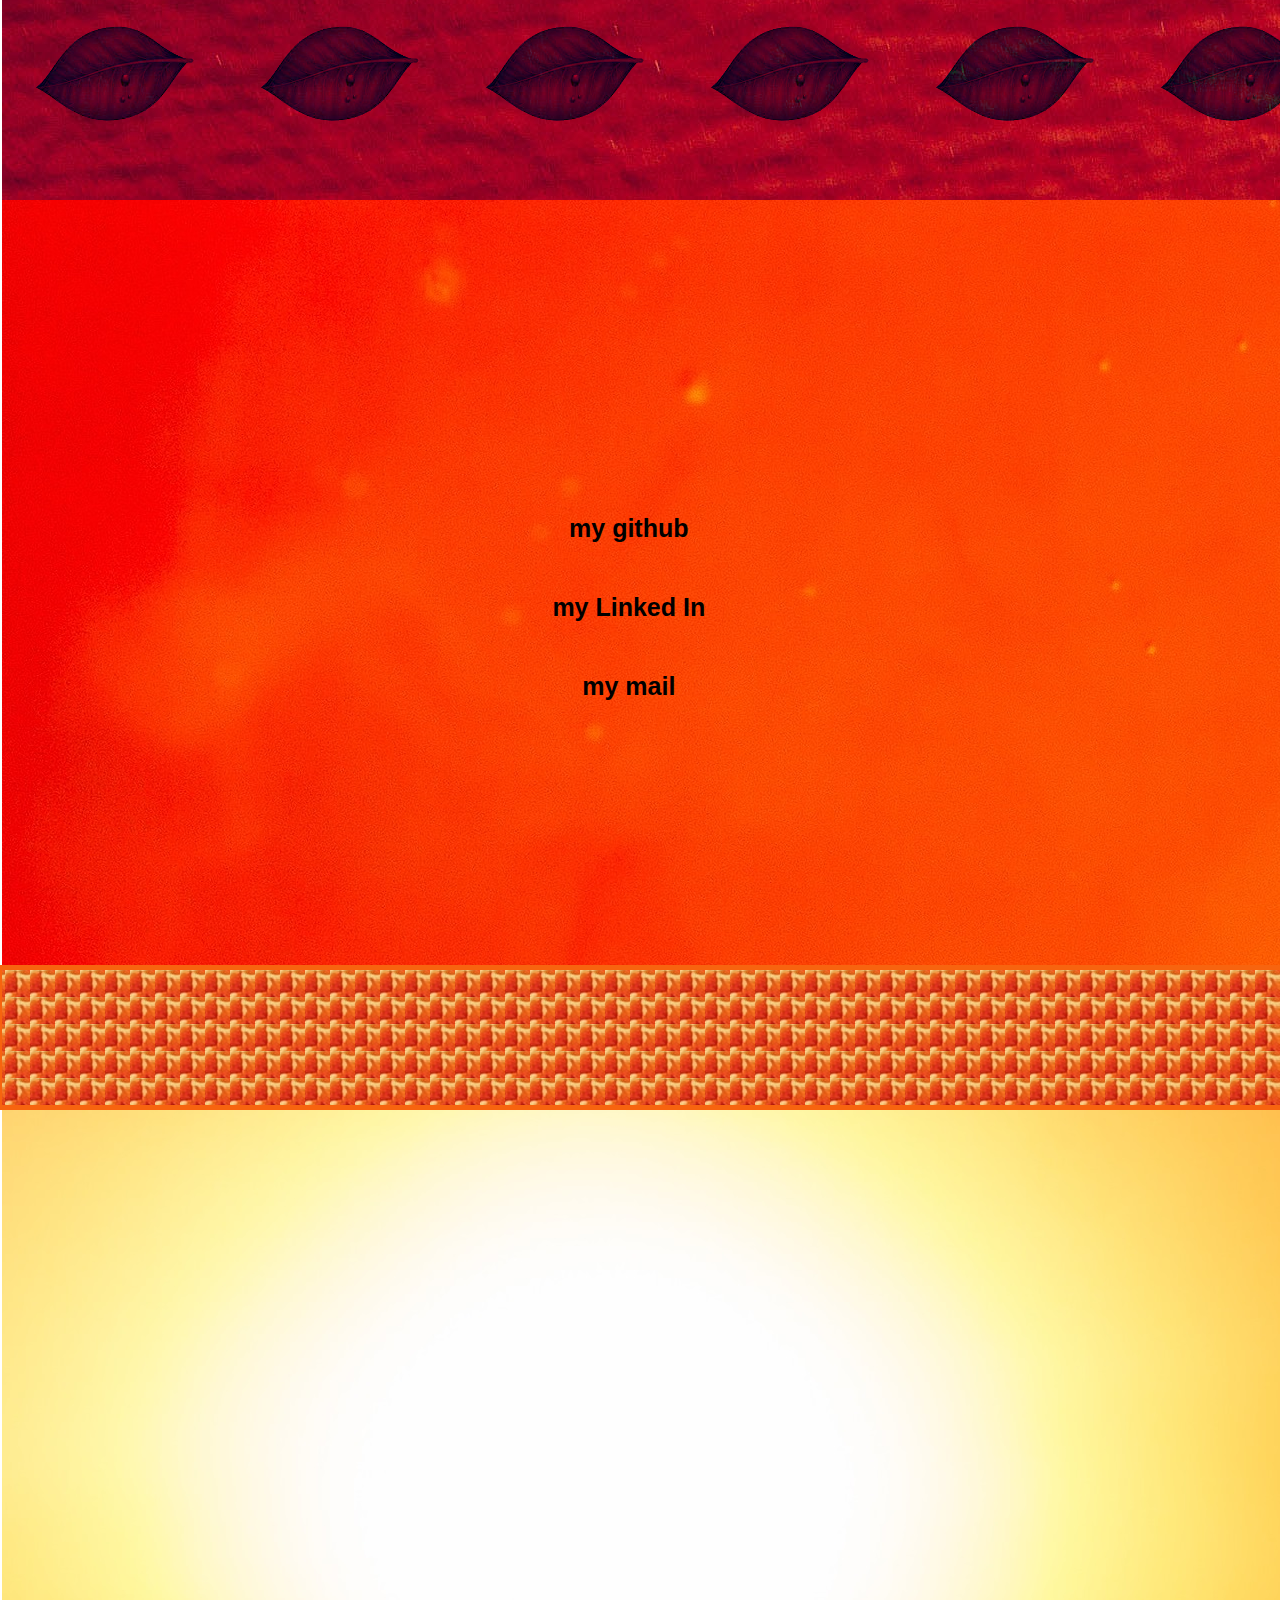
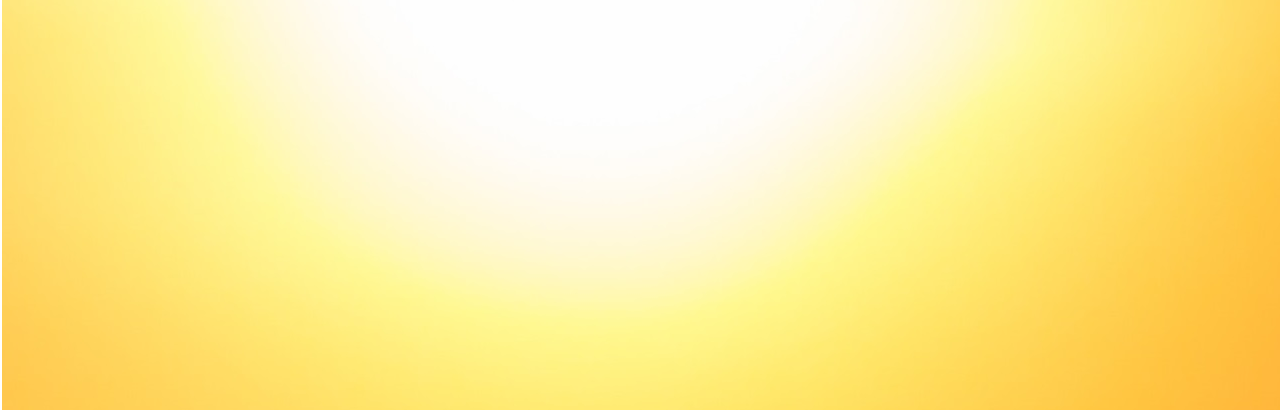
==== commit 6b69ccc2: "fin" ====
--- a/index.html
+++ b/index.html
@@ -52,7 +52,7 @@
             <p><a href="FORMULAIREENQUETE.html" target="_bank">my projet 2 07/2020</a><i class="fas fa-plane"></i></p>
             <p><a href="PAGETECHvers2.html" target="_blank">my projet 3 07/2020</a><i class="fas fa-keyboard"></i></p>
             <p><a href="tributepage.html" target="_blank">my projet 4 08/2020</a><i class="fas fa-film"></i></p>
-            <p><a href="mediaplayer/mediaplayerSM.html" target="_blank">mon lecteur music<i class="fab fa-bootstrap"></i> </a><i class="fas fa-music"></i></p>
+            <p><a href="mediaplayer/mediaplayerSM.html" target="_blank">PlayMusic JavaScript<i class="fab fa-bootstrap"></i> </a><i class="fas fa-music"></i></p>
             <p><a href="moncine/moncine.html" target="_blank">my projet 6 11/2020</a><i class="fas fa-tv"></i></p>
             <p><a href="meteo.html" target="_blank">api météo 20/12/2020</a><i class="fas fa-tv"></i></p>
         </section>
@@ -75,7 +75,7 @@
                 <a href="#submit" ><i class="fas fa-angle-double-down colorfleche text"></i></a>
             </div>
         </sectionicone>
-        <!--https://formspree.io/lila74500@hotmail.fr-->
+        
         <form action="https://formspree.io/f/moqpbpoa" method="POST" enctype="multipart/form-data" >
             <div id="contact1" data-aos="flip-left" data-aos-easing="ease-out-cubic" data-aos-duration="2000">CONTACT ME</div><br>
 
@@ -92,13 +92,8 @@
                 </div>
                 <br>
                 <div class="preform">
-                    <label for="name1">Objet:</label>
-                    <br><input type="text" class="preform1" id="name-label" name="objet"  size="30" placeholder="objet de votre message">
-                </div>
-                <br>
-                <div class="preform">
-                    <label for="name1">Nom de l'entreprise:</label>
-                    <br><input type="text" class="preform1" id="name-label" name="societe" required size="30" placeholder="nom de l'entreprise">
+                    <label for="name1">Numéro de téléphone:</label>
+                    <br><input type="text" class="preform1" id="name-label" name="societe" required size="30" placeholder="votre numéro de téléphone">
                 </div>
                 <br>
                
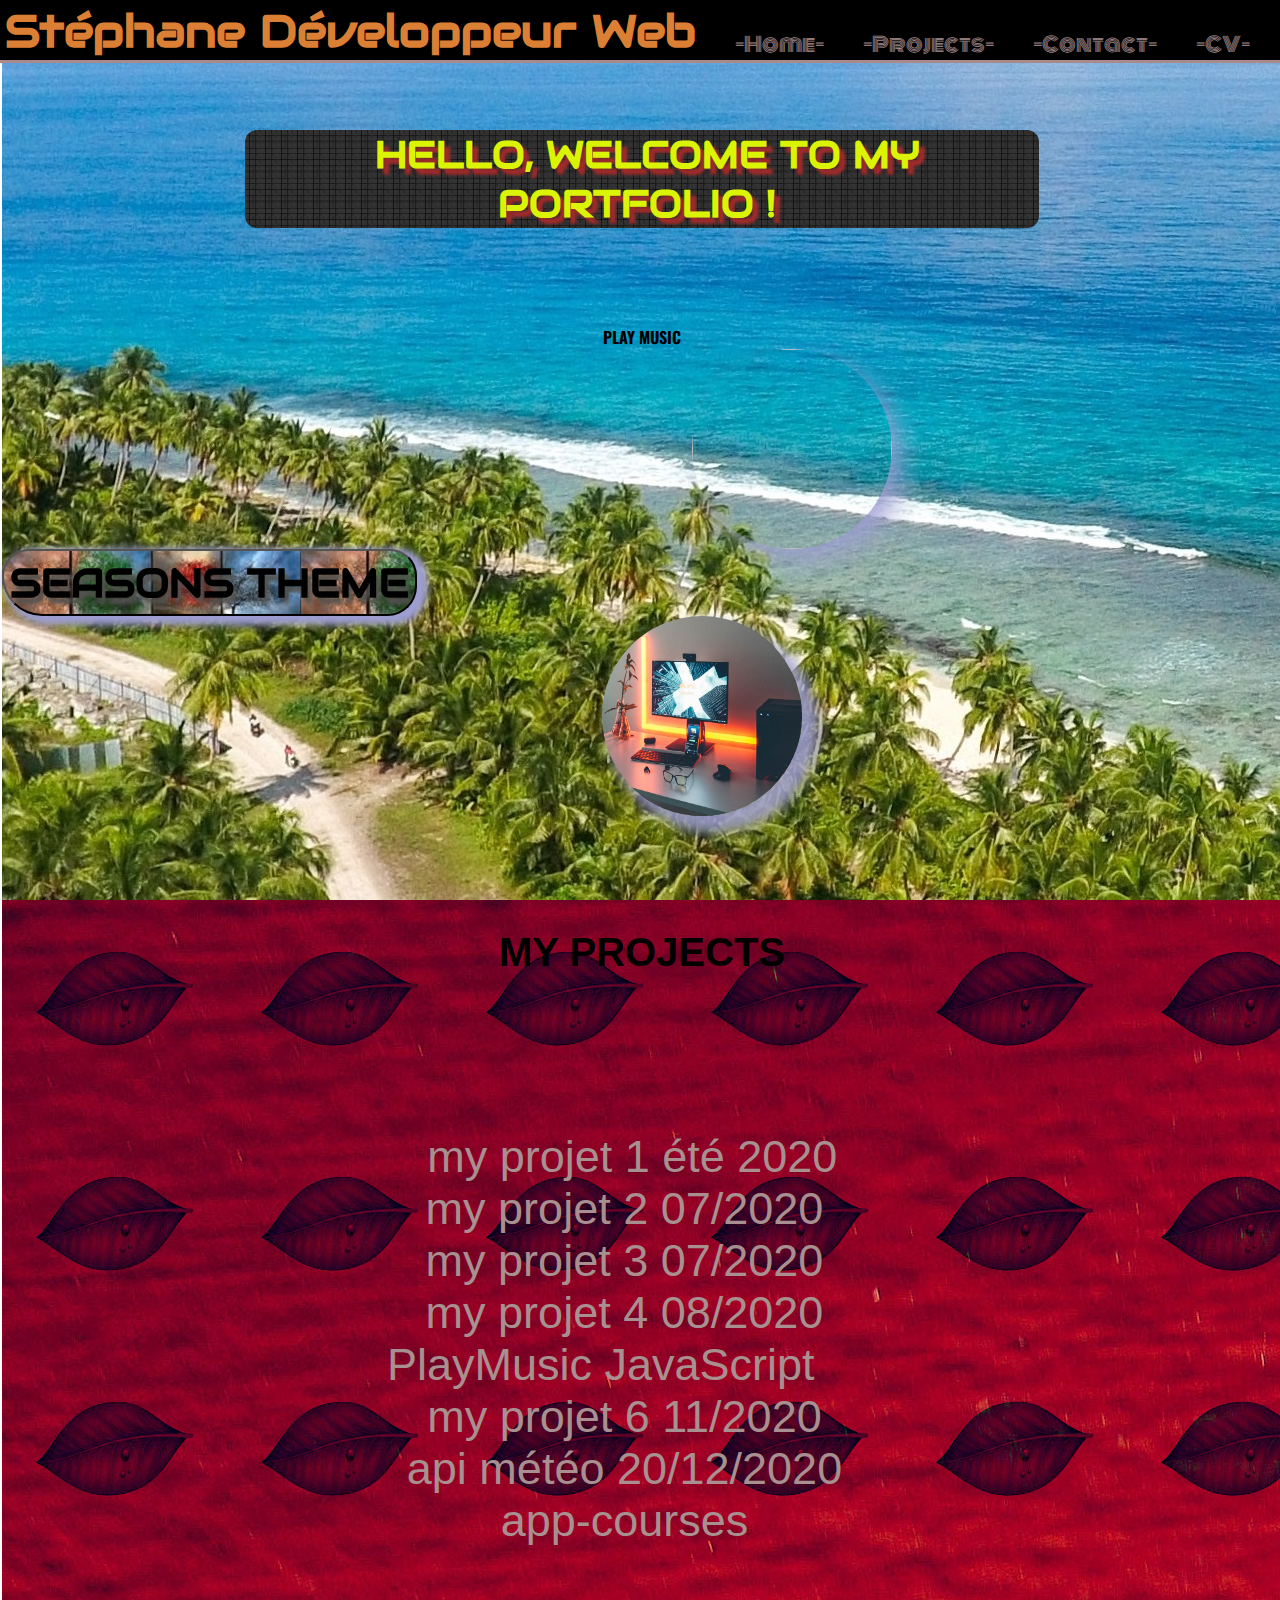
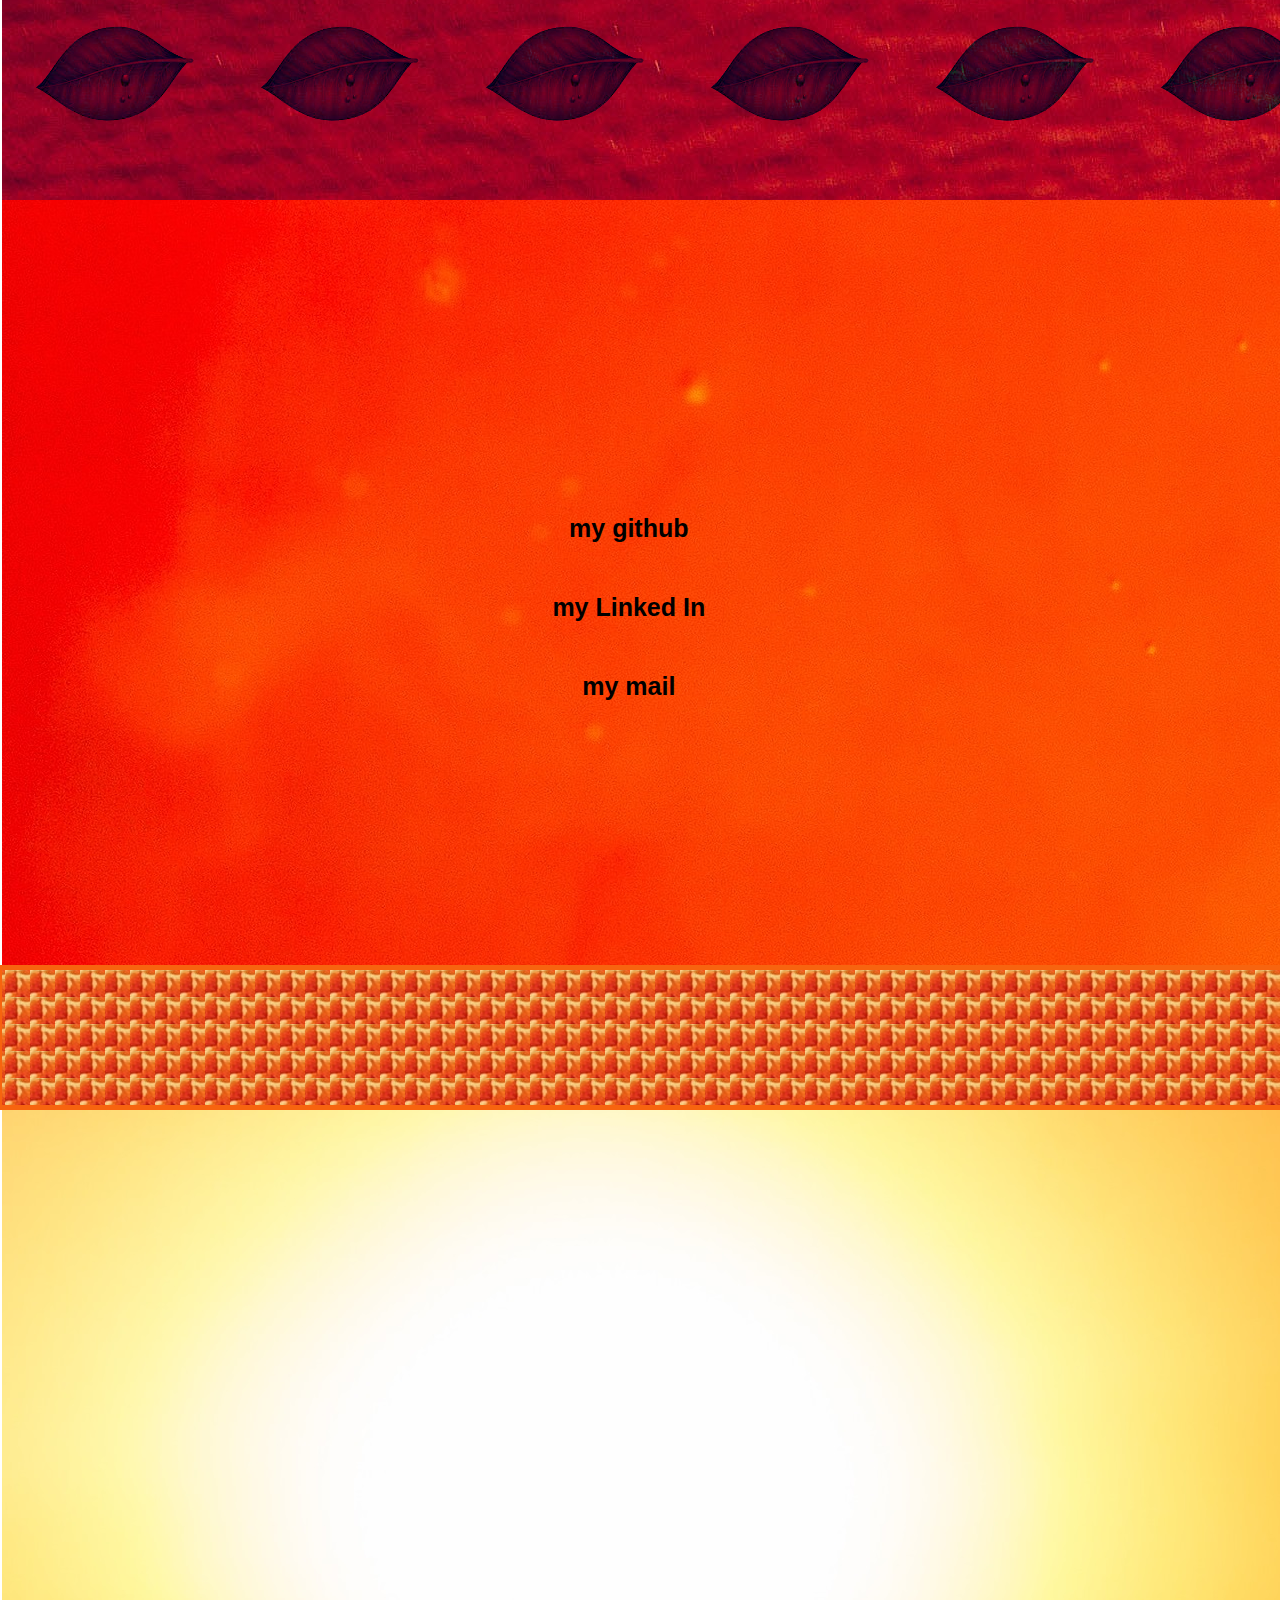
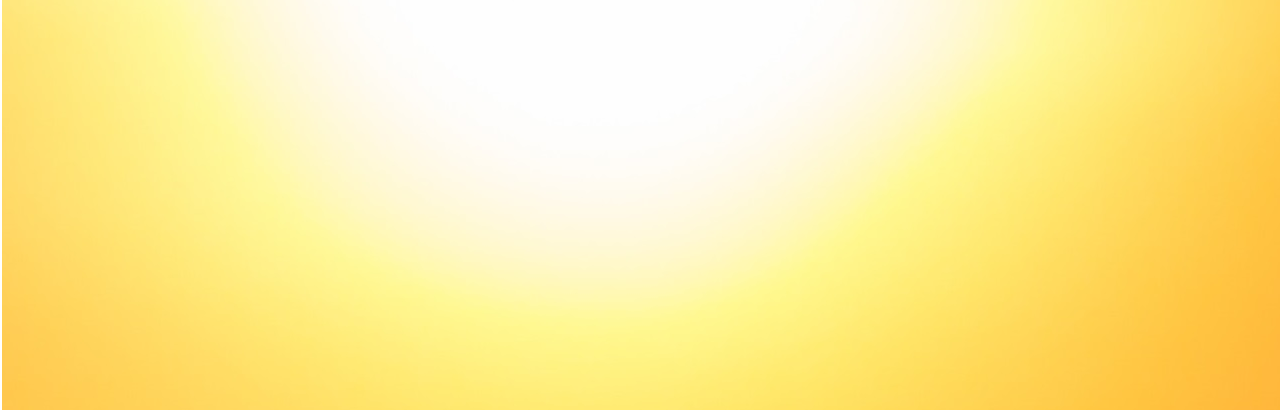
==== commit 52969f3f: "listecourse" ====
--- a/index.html
+++ b/index.html
@@ -1,5 +1,6 @@
 <!doctype html>
 <html lang="fr">
+
 <head>
     <meta charset="utf-8">
     <title>Stéphane Portefolio</title>
@@ -15,11 +16,12 @@
     <link href="https://unpkg.com/aos@2.3.1/dist/aos.css" rel="stylesheet">
     <script src="https://unpkg.com/aos@2.3.1/dist/aos.js"></script>
 </head>
-<body >
+
+<body>
     <header>
         <nav id="nav-bar">
             <ul class="nav-list nav-links">
-                <h1 >Stéphane Développeur Web</h1>
+                <h1>Stéphane Développeur Web</h1>
                 <li><a href="#debut" class="lumineux">-Home-</a></li>
                 <li><a href="#project-section" class="lumineux">-Projects-</a></li>
                 <li><a href="#footering" class="lumineux">-Contact-</a></li>
@@ -27,15 +29,15 @@
             </ul>
         </nav>
     </header>
-    <main id="debut" >
+    <main id="debut">
         <section id="welcome-section">
             <h1 id="titrewelcome"><span id="newh1"></span></h1>
             <h1 style="font-size: 65px;"><i class="fab fa-js turn2"></i><i class="fas fa-code turn2"></i><i class="fab fa-css3 turn2"></i></h1>
-            <h4 onclick="musicambiance()" class="text" onmouseover="style='letter-spacing:+1px;'" onmouseout="style='letter-spacing:0px;'"> <i class="fas fa-play-circle turn" ></i>PLAY MUSIC<i class="fas fa-play-circle turn"></i></h4>
+            <h4 onclick="musicambiance()" class="text" onmouseover="style='letter-spacing:+1px;'" onmouseout="style='letter-spacing:0px;'"> <i class="fas fa-play-circle turn"></i>PLAY MUSIC<i class="fas fa-play-circle turn"></i></h4>
             <figcaption>
-                <div data-aos="fade-down" data-aos-easing="linear" data-aos-duration="1500" class="fonducolor" id="roundedImage" type="button"  onclick="defiltext()" >
-                    <img   src="moi.jpg" width="100%" height="100%">
-                 
+                <div data-aos="fade-down" data-aos-easing="linear" data-aos-duration="1500" class="fonducolor" id="roundedImage" type="button" onclick="defiltext()">
+                    <img src="moi.jpg" width="100%" height="100%">
+
                 </div>
             </figcaption>
             <figcaption>
@@ -55,59 +57,61 @@
             <p><a href="mediaplayer/mediaplayerSM.html" target="_blank">PlayMusic JavaScript<i class="fab fa-bootstrap"></i> </a><i class="fas fa-music"></i></p>
             <p><a href="moncine/moncine.html" target="_blank">my projet 6 11/2020</a><i class="fas fa-tv"></i></p>
             <p><a href="meteo.html" target="_blank">api météo 20/12/2020</a><i class="fas fa-tv"></i></p>
+            <p><a href="listeDecourses-app/index.html" target="_blank">app-courses</a><i class="fas fa-tv"></i></p>
+
         </section>
 
         <footer id="footering">
             <div id="profile-link">
                 <div class="ecarlink">
-                <a href="https://github.com/STEPHANEBAYAS33230" target="_blank" id="mygithub">my github <i class="fab fa-github-square turn" style="color:rgb(2, 59, 17);"></i></a><br>
+                    <a href="https://github.com/STEPHANEBAYAS33230" target="_blank" id="mygithub">my github <i class="fab fa-github-square turn" style="color:rgb(2, 59, 17);"></i></a><br>
                 </div>
                 <div class="ecarlink">
-                <a href="https://www.linkedin.com/in/stephane-mounier-a0184b1a6" id="mylinkedin" target="_bank">my Linked In <i class="fab fa-linkedin turn" style="color:darkblue;"></i></a><br>
+                    <a href="https://www.linkedin.com/in/stephane-mounier-a0184b1a6" id="mylinkedin" target="_bank">my Linked In <i class="fab fa-linkedin turn" style="color:darkblue;"></i></a><br>
                 </div>
                 <div class="ecarlink">
-                <a href="mailto: lila74500@hotmail.fr" id="mymail" target="_blank">my mail <i class="fas fa-envelope-square turn"></i></a>
-                </div>    
+                    <a href="mailto: lila74500@hotmail.fr" id="mymail" target="_blank">my mail <i class="fas fa-envelope-square turn"></i></a>
+                </div>
             </div>
         </footer>
         <sectionicone>
             <div id="iconfleche">
-                <a href="#submit" ><i class="fas fa-angle-double-down colorfleche text"></i></a>
+                <a href="#submit"><i class="fas fa-angle-double-down colorfleche text"></i></a>
             </div>
         </sectionicone>
-        
-        <form action="https://formspree.io/f/moqpbpoa" method="POST" enctype="multipart/form-data" >
+
+        <form action="https://formspree.io/f/moqpbpoa" method="POST" enctype="multipart/form-data">
             <div id="contact1" data-aos="flip-left" data-aos-easing="ease-out-cubic" data-aos-duration="2000">CONTACT ME</div><br>
 
             <fliedset id="formulaire" data-aos="flip-left" data-aos-easing="ease-out-cubic" data-aos-duration="2000">
 
                 <div class="preform">
-                    <label for="name1">Votre nom:</label>
-                    <br><input type="text" class="preform1" id="name-label" name="name" required size="30" placeholder="votre nom" required>
+                    <label for="name-label">Votre nom:</label>
+                    <br><input type="text" class="preform1" id="name-label" name="name"  size="30" placeholder="votre nom" required>
                 </div>
                 <br>
                 <div class="preform">
-                    <label for="name1">Votre prenom:</label>
-                    <br><input type="text" class="preform1" id="name-label" name="prename" required size="30" placeholder="votre prenom" required>
+                    <label for="prename-label">Votre prenom:</label>
+                    <br><input type="text" class="preform1" id="prename-label" name="prename"  size="30" placeholder="votre prenom" required>
                 </div>
                 <br>
                 <div class="preform">
-                    <label for="name1">Numéro de téléphone:</label>
-                    <br><input type="text" class="preform1" id="name-label" name="societe" required size="30" placeholder="votre numéro de téléphone">
+                    <label for="tel">Numéro de téléphone:</label>
+                    <br><input type="text" class="preform1" id="tel" name="societe" required size="30" placeholder="votre numéro de téléphone">
                 </div>
                 <br>
-               
+
                 <div class="preform">
                     <br><label for="email">Votre email:</label>
-                    <br><input type="email" class="preform1" id="email-label" name="_replyto" required placeholder="votre email@" size="30"><br><br>
+                    <br><input type="email" class="preform1" id="email" name="_replyto" required placeholder="votre email@" size="30"><br><br>
                 </div>
                 <div class="preform">
                     <label for="story"><br><br>Votre message:</label><br>
-                    <textarea id="textarea" class="preform1" name="message" rows="5" cols="85" maxlength="200" placeholder="" required></textarea>
-                </div>
-                
-               
-                <br><input class="preform3" id="submit" type="submit"  value="ENVOYER" >
+                    <textarea  id="story" class="preform1" name="message" rows="5" cols="85" maxlength="200" placeholder="" required></textarea>
+                </div>
+
+
+                <br><input class="preform3" id="submit" type="submit" value="ENVOYER">
             </fliedset>
         </form>
     </main>
@@ -117,90 +121,116 @@
         var prenamex;
         var telephonex;
         var storyx;
-        var chainette="HELLO, WELCOME TO MY PORTFOLIO !  Je suis Developpeur Web/Web Mobile.......Je suis en formation (ENI Ecole Informatique)......Je recherche un stage en entreprise date du stage:19/04/2021 au 11/06/2021.....mes différents langages et frameworks HTML-JS-JAVA/JAVA JEE-SQL-PL/SQL....Symphony-PHP et BOOTSTRAP.................................................";  
-         var chaine2="HELLO, WELCOME TO MY PORTFOLIO !";
-         document.getElementById("newh1").innerHTML =chaine2;
+        var chainette = "HELLO, WELCOME TO MY PORTFOLIO !  Je suis Developpeur Web/Web Mobile.......Je suis en formation (ENI Ecole Informatique)......Je recherche un stage en entreprise date du stage:19/04/2021 au 11/06/2021.....mes différents langages et frameworks HTML-JS-JAVA/JAVA JEE-SQL-PL/SQL....Symphony-PHP et BOOTSTRAP.................................................";
+        var chaine2 = "HELLO, WELCOME TO MY PORTFOLIO !";
+        document.getElementById("newh1").innerHTML = chaine2;
         levee();
         AOS.init();
-       var chaine3;
-       var mwrt="_";
-        var i=1;
-        var first=0;
-        var j=0;
-        var indice=0;
-        var entree=0;
-        var entreecolor=0;
-        var monclavier=document.createElement("audio");
-        var mybruitphoto=document.createElement("audio");
-        var mymusic=document.createElement("audio");
-        mybruitphoto.src="bruitphoto.mp3";
-        mymusic.src="musicc.mp3";
-        monclavier.src="clavier.wav";
-        setInterval("levee()",1000);
-        
-       
-    
-//*******************************************************************
-    function verifformulaire(){mess="";
-        namex=document.getElementById("name-label").value;
-        prenamex=document.getElementById("prename-label").value;
-        telephonex=document.getElementById("tel-label").value;
-        emailx=document.getElementById("email-label").value;
-        storyx=document.getElementById("textarea").value;
-    var mess=namex+"--"+prenamex+"--tel:"+telephonex+"--email:"+emailx+"--message:"+storyx;
-    alert(mess);
-   
-    }
-    
-//*******************************************************************
+        var chaine3;
+        var mwrt = "_";
+        var i = 1;
+        var first = 0;
+        var j = 0;
+        var indice = 0;
+        var entree = 0;
+        var entreecolor = 0;
+        var monclavier = document.createElement("audio");
+        var mybruitphoto = document.createElement("audio");
+        var mymusic = document.createElement("audio");
+        mybruitphoto.src = "bruitphoto.mp3";
+        mymusic.src = "musicc.mp3";
+        monclavier.src = "clavier.wav";
+        setInterval("levee()", 1000);
+
+
+
+        //*******************************************************************
+        function verifformulaire() {
+            mess = "";
+            namex = document.getElementById("name-label").value;
+            prenamex = document.getElementById("prename-label").value;
+            telephonex = document.getElementById("tel-label").value;
+            emailx = document.getElementById("email-label").value;
+            storyx = document.getElementById("textarea").value;
+            var mess = namex + "--" + prenamex + "--tel:" + telephonex + "--email:" + emailx + "--message:" + storyx;
+            alert(mess);
+
+        }
+
+        //*******************************************************************
         function ambiance() {
             mybruitphoto.play();
-            if (i==0){
-            document.getElementById("welcome-section").style.backgroundImage="url('plaine.jpg')"; 
-            i=1; 
-            } else if (i==1){
-            document.getElementById("welcome-section").style.backgroundImage="url('autom.jpg')"; 
-            i=2;}
-            else if (i==2){
-            document.getElementById("welcome-section").style.backgroundImage="url('winter.jpg')"; 
-            i=3;}
-            else if (i==3){
-            document.getElementById("welcome-section").style.backgroundImage="url('spring.jpg')"; 
-            i=0;}
+            if (i == 0) {
+                document.getElementById("welcome-section").style.backgroundImage = "url('plaine.jpg')";
+                i = 1;
+            } else if (i == 1) {
+                document.getElementById("welcome-section").style.backgroundImage = "url('autom.jpg')";
+                i = 2;
+            } else if (i == 2) {
+                document.getElementById("welcome-section").style.backgroundImage = "url('winter.jpg')";
+                i = 3;
+            } else if (i == 3) {
+                document.getElementById("welcome-section").style.backgroundImage = "url('spring.jpg')";
+                i = 0;
+            }
             mybruitphoto.stop();
-            }
-        function defiltext() {if (entree==0){monclavier.play(); 
-            entree=1;  
-            setInterval("voix()",200); }}
-        function voix() { chaine3=""; 
-            if (j+31<(chainette.length)) {indice=31;} else {indice=((chainette.length)-j); }
-            for(hj=indice;hj<31;hj++){chaine3=chaine3+" ";}
+        }
+
+        function defiltext() {
+            if (entree == 0) {
+                monclavier.play();
+                entree = 1;
+                setInterval("voix()", 200);
+            }
+        }
+
+        function voix() {
+            chaine3 = "";
+            if (j + 31 < (chainette.length)) {
+                indice = 31;
+            } else {
+                indice = ((chainette.length) - j);
+            }
+            for (hj = indice; hj < 31; hj++) {
+                chaine3 = chaine3 + " ";
+            }
             //document.getElementById("newh1").innerHTML =""; 
 
-                 document.getElementById("newh1").innerHTML ="    "+chainette.slice(j, j+indice)+mwrt+chaine3; 
-                if  (mwrt=="_") {mwrt=" ";} else {mwrt="_";}
-                 j++; 
-                 if (j==145 && first==0) {first=1; monclavier.play();}
-            if (j+60>=((chainette.length-1))) {j=0; }
+            document.getElementById("newh1").innerHTML = "    " + chainette.slice(j, j + indice) + mwrt + chaine3;
+            if (mwrt == "_") {
+                mwrt = " ";
+            } else {
+                mwrt = "_";
+            }
+            j++;
+            if (j == 145 && first == 0) {
+                first = 1;
+                monclavier.play();
+            }
+            if (j + 60 >= ((chainette.length - 1))) {
+                j = 0;
+            }
         }
         //*****************************************
-         function musicambiance(){  mymusic.play(); mymusic.stop(); }
+        function musicambiance() {
+            mymusic.play();
+            mymusic.stop();
+        }
         //******************************************
-         
-         function levee() { 
-             if (entreecolor==0){
-                   for(f=255;f>0;f--){
-                    document.header.style.backgroundcolor="rgb(f+','+f+','+f)"; 
-                   
-                   } 
-                   entreecolor=1;
-                   
-             }
-         }
+
+        function levee() {
+            if (entreecolor == 0) {
+                for (f = 255; f > 0; f--) {
+                    document.header.style.backgroundcolor = "rgb(f+','+f+','+f)";
+
+                }
+                entreecolor = 1;
+
+            }
+        }
+
     </script>
 
 </body>
 
 </html>
-
-
